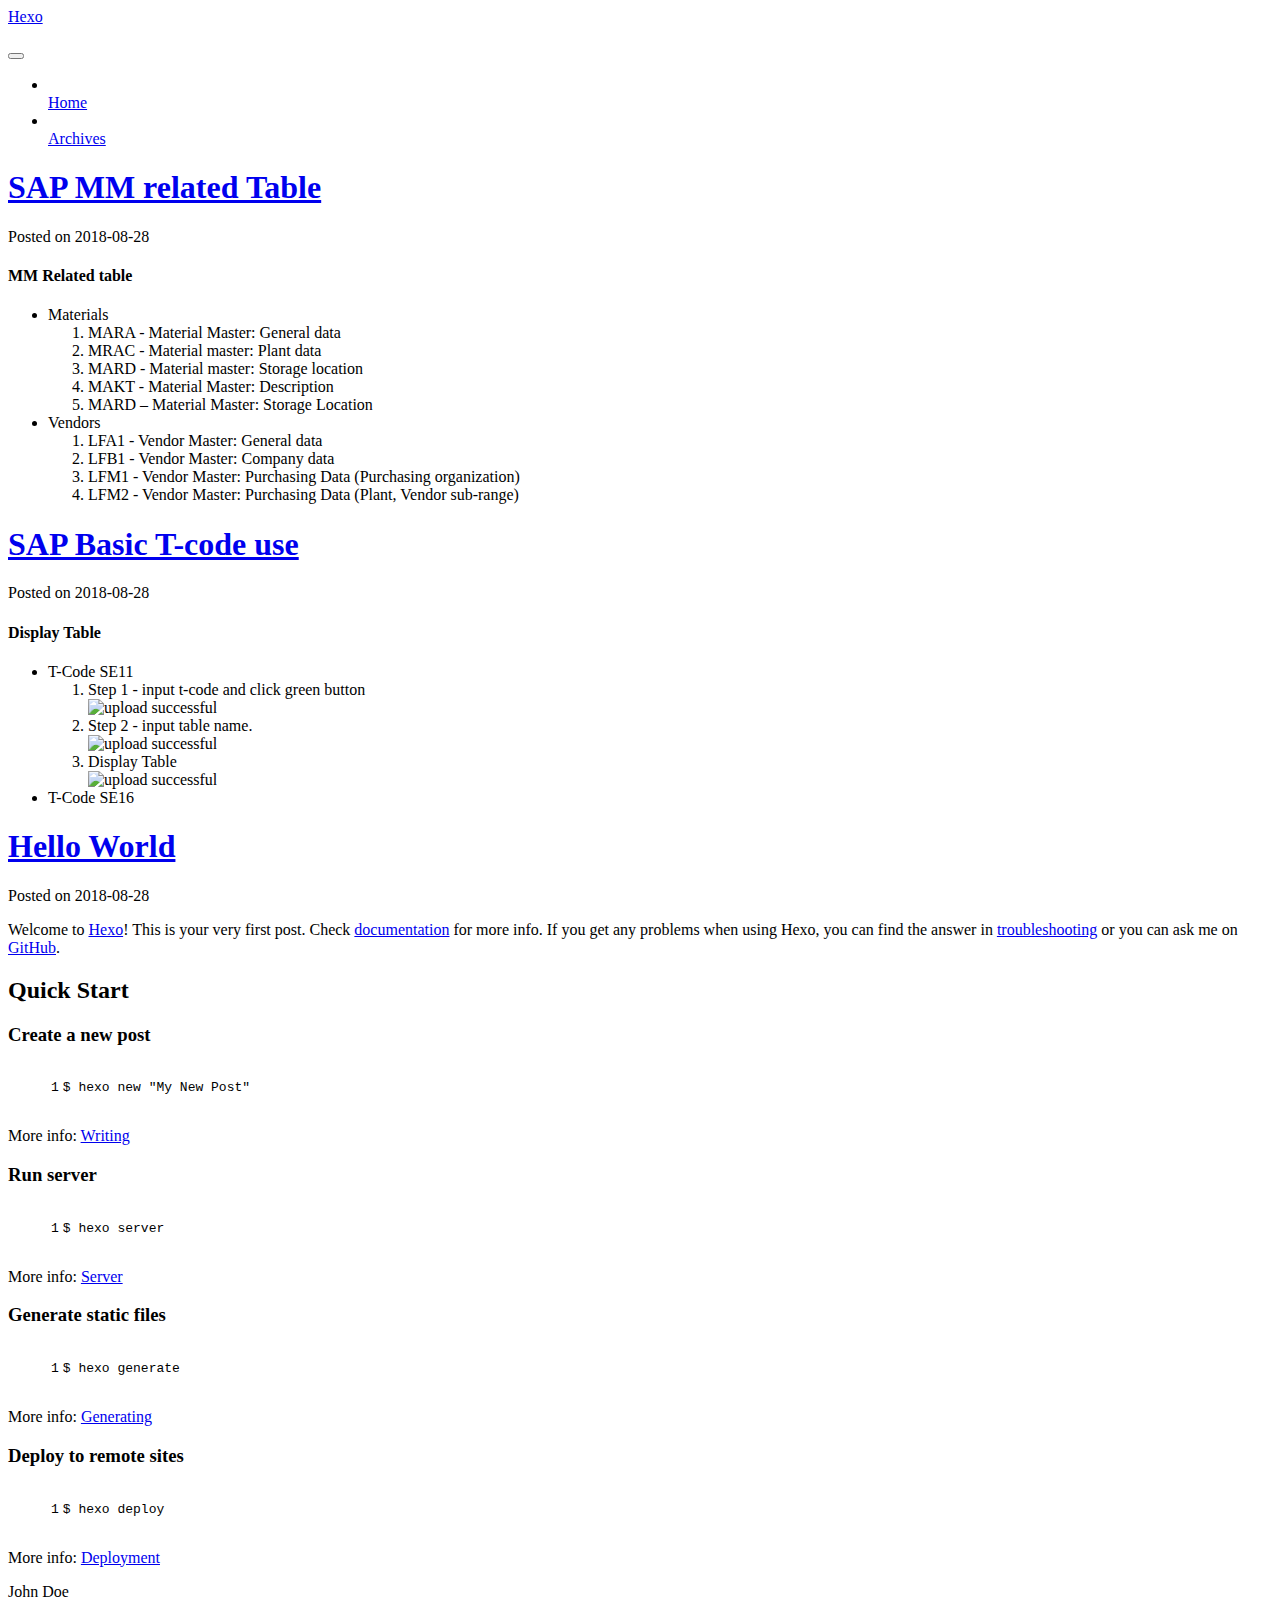
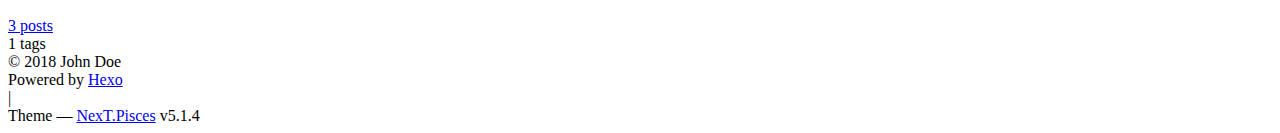
==== index.html @ fc06b3e9 "Site updated: 2018-08-28 16:26:32" ====
<!DOCTYPE html>



  


<html class="theme-next pisces use-motion" lang="">
<head>
  <meta charset="UTF-8"/>
<meta http-equiv="X-UA-Compatible" content="IE=edge" />
<meta name="viewport" content="width=device-width, initial-scale=1, maximum-scale=1"/>
<meta name="theme-color" content="#222">









<meta http-equiv="Cache-Control" content="no-transform" />
<meta http-equiv="Cache-Control" content="no-siteapp" />
















  
  
  <link href="/wangzhiming/lib/fancybox/source/jquery.fancybox.css?v=2.1.5" rel="stylesheet" type="text/css" />







<link href="/wangzhiming/lib/font-awesome/css/font-awesome.min.css?v=4.6.2" rel="stylesheet" type="text/css" />

<link href="/wangzhiming/css/main.css?v=5.1.4" rel="stylesheet" type="text/css" />


  <link rel="apple-touch-icon" sizes="180x180" href="/wangzhiming/images/apple-touch-icon-next.png?v=5.1.4">


  <link rel="icon" type="image/png" sizes="32x32" href="/wangzhiming/images/favicon-32x32-next.png?v=5.1.4">


  <link rel="icon" type="image/png" sizes="16x16" href="/wangzhiming/images/favicon-16x16-next.png?v=5.1.4">


  <link rel="mask-icon" href="/wangzhiming/images/logo.svg?v=5.1.4" color="#222">





  <meta name="keywords" content="Hexo, NexT" />










<meta property="og:type" content="website">
<meta property="og:title" content="Hexo">
<meta property="og:url" content="https://wangzhiming.github.io/wangzhiming/index.html">
<meta property="og:site_name" content="Hexo">
<meta property="og:locale" content="default">
<meta name="twitter:card" content="summary">
<meta name="twitter:title" content="Hexo">



<script type="text/javascript" id="hexo.configurations">
  var NexT = window.NexT || {};
  var CONFIG = {
    root: '/wangzhiming/',
    scheme: 'Pisces',
    version: '5.1.4',
    sidebar: {"position":"left","display":"post","offset":12,"b2t":false,"scrollpercent":false,"onmobile":false},
    fancybox: true,
    tabs: true,
    motion: {"enable":true,"async":false,"transition":{"post_block":"fadeIn","post_header":"slideDownIn","post_body":"slideDownIn","coll_header":"slideLeftIn","sidebar":"slideUpIn"}},
    duoshuo: {
      userId: '0',
      author: 'Author'
    },
    algolia: {
      applicationID: '',
      apiKey: '',
      indexName: '',
      hits: {"per_page":10},
      labels: {"input_placeholder":"Search for Posts","hits_empty":"We didn't find any results for the search: ${query}","hits_stats":"${hits} results found in ${time} ms"}
    }
  };
</script>



  <link rel="canonical" href="https://wangzhiming.github.io/wangzhiming/"/>





  <title>Hexo</title>
  








</head>

<body itemscope itemtype="http://schema.org/WebPage" lang="default">

  
  
    
  

  <div class="container sidebar-position-left 
  page-home">
    <div class="headband"></div>

    <header id="header" class="header" itemscope itemtype="http://schema.org/WPHeader">
      <div class="header-inner"><div class="site-brand-wrapper">
  <div class="site-meta ">
    

    <div class="custom-logo-site-title">
      <a href="/wangzhiming/"  class="brand" rel="start">
        <span class="logo-line-before"><i></i></span>
        <span class="site-title">Hexo</span>
        <span class="logo-line-after"><i></i></span>
      </a>
    </div>
      
        <p class="site-subtitle"></p>
      
  </div>

  <div class="site-nav-toggle">
    <button>
      <span class="btn-bar"></span>
      <span class="btn-bar"></span>
      <span class="btn-bar"></span>
    </button>
  </div>
</div>

<nav class="site-nav">
  

  
    <ul id="menu" class="menu">
      
        
        <li class="menu-item menu-item-home">
          <a href="/wangzhiming/" rel="section">
            
              <i class="menu-item-icon fa fa-fw fa-home"></i> <br />
            
            Home
          </a>
        </li>
      
        
        <li class="menu-item menu-item-archives">
          <a href="/wangzhiming/archives/" rel="section">
            
              <i class="menu-item-icon fa fa-fw fa-archive"></i> <br />
            
            Archives
          </a>
        </li>
      

      
    </ul>
  

  
</nav>



 </div>
    </header>

    <main id="main" class="main">
      <div class="main-inner">
        <div class="content-wrap">
          <div id="content" class="content">
            
  <section id="posts" class="posts-expand">
    
      

  

  
  
  

  <article class="post post-type-normal" itemscope itemtype="http://schema.org/Article">
  
  
  
  <div class="post-block">
    <link itemprop="mainEntityOfPage" href="https://wangzhiming.github.io/wangzhiming/wangzhiming/2018/08/28/New-passage/">

    <span hidden itemprop="author" itemscope itemtype="http://schema.org/Person">
      <meta itemprop="name" content="John Doe">
      <meta itemprop="description" content="">
      <meta itemprop="image" content="/wangzhiming/images/avatar.gif">
    </span>

    <span hidden itemprop="publisher" itemscope itemtype="http://schema.org/Organization">
      <meta itemprop="name" content="Hexo">
    </span>

    
      <header class="post-header">

        
        
          <h1 class="post-title" itemprop="name headline">
                
                <a class="post-title-link" href="/wangzhiming/2018/08/28/New-passage/" itemprop="url">SAP MM related Table</a></h1>
        

        <div class="post-meta">
          <span class="post-time">
            
              <span class="post-meta-item-icon">
                <i class="fa fa-calendar-o"></i>
              </span>
              
                <span class="post-meta-item-text">Posted on</span>
              
              <time title="Post created" itemprop="dateCreated datePublished" datetime="2018-08-28T15:43:00+08:00">
                2018-08-28
              </time>
            

            

            
          </span>

          

          
            
          

          
          

          

          

          

        </div>
      </header>
    

    
    
    
    <div class="post-body" itemprop="articleBody">

      
      

      
        
          
            <h4 id="MM-Related-table"><a href="#MM-Related-table" class="headerlink" title="MM Related table"></a>MM Related table</h4><ul>
<li>Materials<ol>
<li>MARA - Material Master: General data</li>
<li>MRAC - Material master: Plant data</li>
<li>MARD - Material master: Storage location</li>
<li>MAKT - Material Master: Description</li>
<li>MARD – Material Master: Storage Location</li>
</ol>
</li>
<li>Vendors<ol>
<li>LFA1 - Vendor Master: General data</li>
<li>LFB1 - Vendor Master: Company data</li>
<li>LFM1 - Vendor Master: Purchasing Data (Purchasing organization)</li>
<li>LFM2 - Vendor Master: Purchasing Data (Plant, Vendor sub-range)</li>
</ol>
</li>
</ul>

          
        
      
    </div>
    
    
    

    

    

    

    <footer class="post-footer">
      

      

      

      
      
        <div class="post-eof"></div>
      
    </footer>
  </div>
  
  
  
  </article>


    
      

  

  
  
  

  <article class="post post-type-normal" itemscope itemtype="http://schema.org/Article">
  
  
  
  <div class="post-block">
    <link itemprop="mainEntityOfPage" href="https://wangzhiming.github.io/wangzhiming/wangzhiming/2018/08/28/My-Gallery/">

    <span hidden itemprop="author" itemscope itemtype="http://schema.org/Person">
      <meta itemprop="name" content="John Doe">
      <meta itemprop="description" content="">
      <meta itemprop="image" content="/wangzhiming/images/avatar.gif">
    </span>

    <span hidden itemprop="publisher" itemscope itemtype="http://schema.org/Organization">
      <meta itemprop="name" content="Hexo">
    </span>

    
      <header class="post-header">

        
        
          <h1 class="post-title" itemprop="name headline">
                
                <a class="post-title-link" href="/wangzhiming/2018/08/28/My-Gallery/" itemprop="url">SAP Basic T-code use</a></h1>
        

        <div class="post-meta">
          <span class="post-time">
            
              <span class="post-meta-item-icon">
                <i class="fa fa-calendar-o"></i>
              </span>
              
                <span class="post-meta-item-text">Posted on</span>
              
              <time title="Post created" itemprop="dateCreated datePublished" datetime="2018-08-28T15:12:56+08:00">
                2018-08-28
              </time>
            

            

            
          </span>

          

          
            
          

          
          

          

          

          

        </div>
      </header>
    

    
    
    
    <div class="post-body" itemprop="articleBody">

      
      

      
        
          
            <h4 id="Display-Table"><a href="#Display-Table" class="headerlink" title="Display Table"></a>Display Table</h4><ul>
<li>T-Code SE11<ol>
<li>Step 1 - input t-code and click green button<br><img src="\wangzhiming\images\pasted-1.png" alt="upload successful"></li>
<li>Step 2 - input table name.<br><img src="\wangzhiming\images\pasted-4.png" alt="upload successful"></li>
<li>Display Table<br><img src="\wangzhiming\images\pasted-3.png" alt="upload successful"></li>
</ol>
</li>
<li>T-Code SE16</li>
</ul>

          
        
      
    </div>
    
    
    

    

    

    

    <footer class="post-footer">
      

      

      

      
      
        <div class="post-eof"></div>
      
    </footer>
  </div>
  
  
  
  </article>


    
      

  

  
  
  

  <article class="post post-type-normal" itemscope itemtype="http://schema.org/Article">
  
  
  
  <div class="post-block">
    <link itemprop="mainEntityOfPage" href="https://wangzhiming.github.io/wangzhiming/wangzhiming/2018/08/28/hello-world/">

    <span hidden itemprop="author" itemscope itemtype="http://schema.org/Person">
      <meta itemprop="name" content="John Doe">
      <meta itemprop="description" content="">
      <meta itemprop="image" content="/wangzhiming/images/avatar.gif">
    </span>

    <span hidden itemprop="publisher" itemscope itemtype="http://schema.org/Organization">
      <meta itemprop="name" content="Hexo">
    </span>

    
      <header class="post-header">

        
        
          <h1 class="post-title" itemprop="name headline">
                
                <a class="post-title-link" href="/wangzhiming/2018/08/28/hello-world/" itemprop="url">Hello World</a></h1>
        

        <div class="post-meta">
          <span class="post-time">
            
              <span class="post-meta-item-icon">
                <i class="fa fa-calendar-o"></i>
              </span>
              
                <span class="post-meta-item-text">Posted on</span>
              
              <time title="Post created" itemprop="dateCreated datePublished" datetime="2018-08-28T14:03:04+08:00">
                2018-08-28
              </time>
            

            

            
          </span>

          

          
            
          

          
          

          

          

          

        </div>
      </header>
    

    
    
    
    <div class="post-body" itemprop="articleBody">

      
      

      
        
          
            <p>Welcome to <a href="https://hexo.io/" target="_blank" rel="noopener">Hexo</a>! This is your very first post. Check <a href="https://hexo.io/docs/" target="_blank" rel="noopener">documentation</a> for more info. If you get any problems when using Hexo, you can find the answer in <a href="https://hexo.io/docs/troubleshooting.html" target="_blank" rel="noopener">troubleshooting</a> or you can ask me on <a href="https://github.com/hexojs/hexo/issues" target="_blank" rel="noopener">GitHub</a>.</p>
<h2 id="Quick-Start"><a href="#Quick-Start" class="headerlink" title="Quick Start"></a>Quick Start</h2><h3 id="Create-a-new-post"><a href="#Create-a-new-post" class="headerlink" title="Create a new post"></a>Create a new post</h3><figure class="highlight bash"><table><tr><td class="gutter"><pre><span class="line">1</span><br></pre></td><td class="code"><pre><span class="line">$ hexo new <span class="string">"My New Post"</span></span><br></pre></td></tr></table></figure>
<p>More info: <a href="https://hexo.io/docs/writing.html" target="_blank" rel="noopener">Writing</a></p>
<h3 id="Run-server"><a href="#Run-server" class="headerlink" title="Run server"></a>Run server</h3><figure class="highlight bash"><table><tr><td class="gutter"><pre><span class="line">1</span><br></pre></td><td class="code"><pre><span class="line">$ hexo server</span><br></pre></td></tr></table></figure>
<p>More info: <a href="https://hexo.io/docs/server.html" target="_blank" rel="noopener">Server</a></p>
<h3 id="Generate-static-files"><a href="#Generate-static-files" class="headerlink" title="Generate static files"></a>Generate static files</h3><figure class="highlight bash"><table><tr><td class="gutter"><pre><span class="line">1</span><br></pre></td><td class="code"><pre><span class="line">$ hexo generate</span><br></pre></td></tr></table></figure>
<p>More info: <a href="https://hexo.io/docs/generating.html" target="_blank" rel="noopener">Generating</a></p>
<h3 id="Deploy-to-remote-sites"><a href="#Deploy-to-remote-sites" class="headerlink" title="Deploy to remote sites"></a>Deploy to remote sites</h3><figure class="highlight bash"><table><tr><td class="gutter"><pre><span class="line">1</span><br></pre></td><td class="code"><pre><span class="line">$ hexo deploy</span><br></pre></td></tr></table></figure>
<p>More info: <a href="https://hexo.io/docs/deployment.html" target="_blank" rel="noopener">Deployment</a></p>

          
        
      
    </div>
    
    
    

    

    

    

    <footer class="post-footer">
      

      

      

      
      
        <div class="post-eof"></div>
      
    </footer>
  </div>
  
  
  
  </article>


    
  </section>

  


          </div>
          


          

        </div>
        
          
  
  <div class="sidebar-toggle">
    <div class="sidebar-toggle-line-wrap">
      <span class="sidebar-toggle-line sidebar-toggle-line-first"></span>
      <span class="sidebar-toggle-line sidebar-toggle-line-middle"></span>
      <span class="sidebar-toggle-line sidebar-toggle-line-last"></span>
    </div>
  </div>

  <aside id="sidebar" class="sidebar">
    
    <div class="sidebar-inner">

      

      

      <section class="site-overview-wrap sidebar-panel sidebar-panel-active">
        <div class="site-overview">
          <div class="site-author motion-element" itemprop="author" itemscope itemtype="http://schema.org/Person">
            
              <p class="site-author-name" itemprop="name">John Doe</p>
              <p class="site-description motion-element" itemprop="description"></p>
          </div>

          <nav class="site-state motion-element">

            
              <div class="site-state-item site-state-posts">
              
                <a href="/wangzhiming/archives/">
              
                  <span class="site-state-item-count">3</span>
                  <span class="site-state-item-name">posts</span>
                </a>
              </div>
            

            

            
              
              
              <div class="site-state-item site-state-tags">
                
                  <span class="site-state-item-count">1</span>
                  <span class="site-state-item-name">tags</span>
                
              </div>
            

          </nav>

          

          

          
          

          
          

          

        </div>
      </section>

      

      

    </div>
  </aside>


        
      </div>
    </main>

    <footer id="footer" class="footer">
      <div class="footer-inner">
        <div class="copyright">&copy; <span itemprop="copyrightYear">2018</span>
  <span class="with-love">
    <i class="fa fa-user"></i>
  </span>
  <span class="author" itemprop="copyrightHolder">John Doe</span>

  
</div>


  <div class="powered-by">Powered by <a class="theme-link" target="_blank" href="https://hexo.io">Hexo</a></div>



  <span class="post-meta-divider">|</span>



  <div class="theme-info">Theme &mdash; <a class="theme-link" target="_blank" href="https://github.com/iissnan/hexo-theme-next">NexT.Pisces</a> v5.1.4</div>




        







        
      </div>
    </footer>

    
      <div class="back-to-top">
        <i class="fa fa-arrow-up"></i>
        
      </div>
    

    

  </div>

  

<script type="text/javascript">
  if (Object.prototype.toString.call(window.Promise) !== '[object Function]') {
    window.Promise = null;
  }
</script>









  












  
  
    <script type="text/javascript" src="/wangzhiming/lib/jquery/index.js?v=2.1.3"></script>
  

  
  
    <script type="text/javascript" src="/wangzhiming/lib/fastclick/lib/fastclick.min.js?v=1.0.6"></script>
  

  
  
    <script type="text/javascript" src="/wangzhiming/lib/jquery_lazyload/jquery.lazyload.js?v=1.9.7"></script>
  

  
  
    <script type="text/javascript" src="/wangzhiming/lib/velocity/velocity.min.js?v=1.2.1"></script>
  

  
  
    <script type="text/javascript" src="/wangzhiming/lib/velocity/velocity.ui.min.js?v=1.2.1"></script>
  

  
  
    <script type="text/javascript" src="/wangzhiming/lib/fancybox/source/jquery.fancybox.pack.js?v=2.1.5"></script>
  


  


  <script type="text/javascript" src="/wangzhiming/js/src/utils.js?v=5.1.4"></script>

  <script type="text/javascript" src="/wangzhiming/js/src/motion.js?v=5.1.4"></script>



  
  


  <script type="text/javascript" src="/wangzhiming/js/src/affix.js?v=5.1.4"></script>

  <script type="text/javascript" src="/wangzhiming/js/src/schemes/pisces.js?v=5.1.4"></script>



  

  


  <script type="text/javascript" src="/wangzhiming/js/src/bootstrap.js?v=5.1.4"></script>



  


  




	





  





  












  





  

  

  

  
  

  

  

  

</body>
</html>
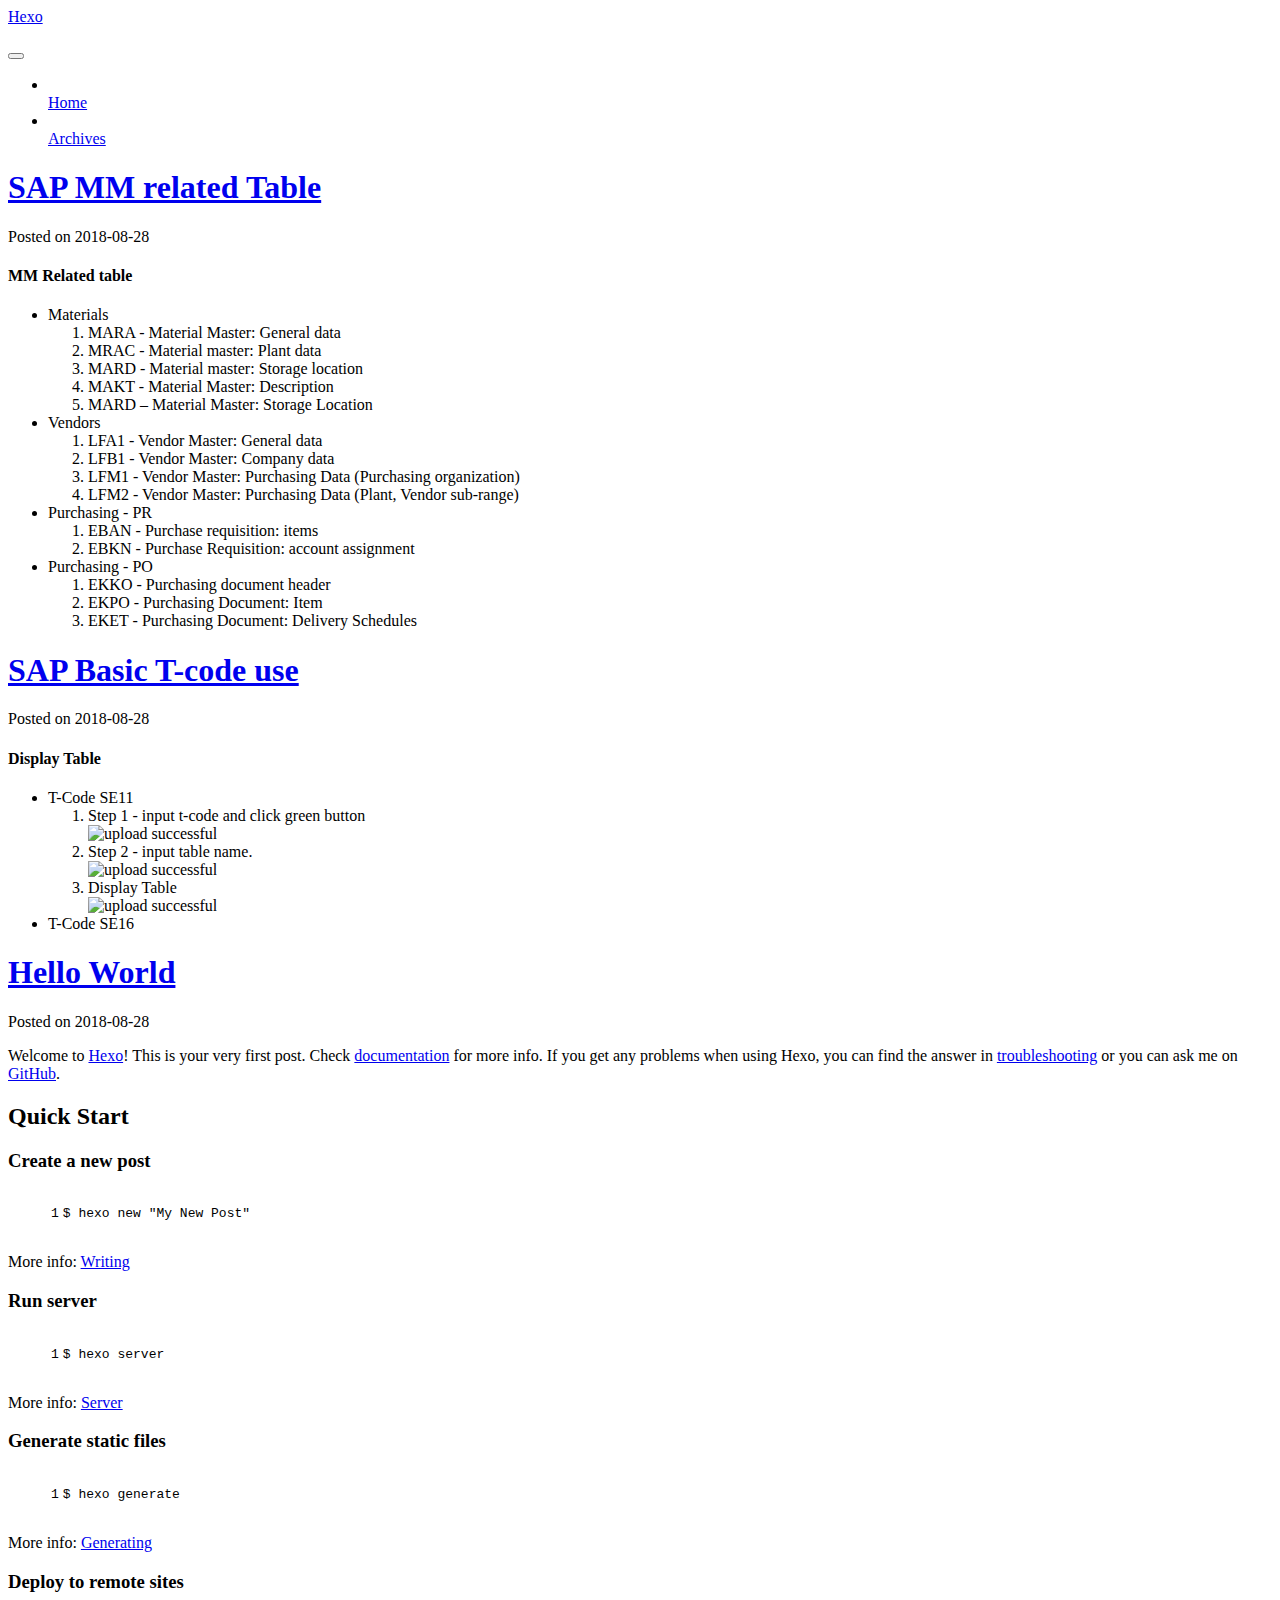
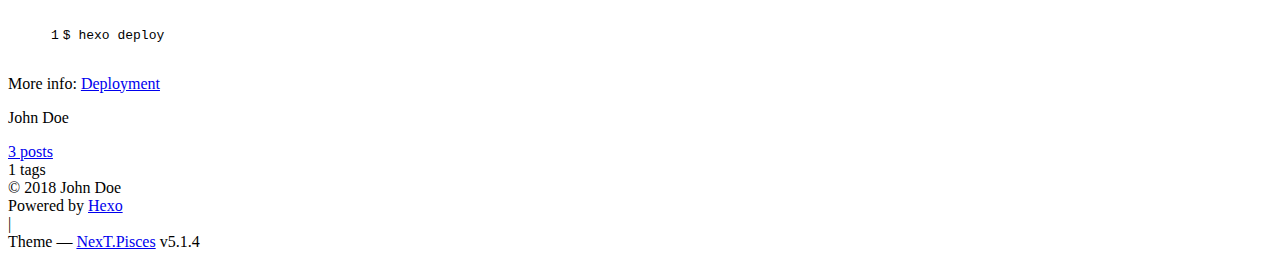
==== commit 9b9603fe: "Site updated: 2018-08-28 16:29:48" ====
--- a/index.html
+++ b/index.html
@@ -316,6 +316,17 @@
 <li>LFM2 - Vendor Master: Purchasing Data (Plant, Vendor sub-range)</li>
 </ol>
 </li>
+<li>Purchasing - PR<ol>
+<li>EBAN - Purchase requisition: items</li>
+<li>EBKN - Purchase Requisition: account assignment</li>
+</ol>
+</li>
+<li>Purchasing - PO<ol>
+<li>EKKO - Purchasing document header</li>
+<li>EKPO - Purchasing Document: Item</li>
+<li>EKET - Purchasing Document: Delivery Schedules</li>
+</ol>
+</li>
 </ul>
 
           
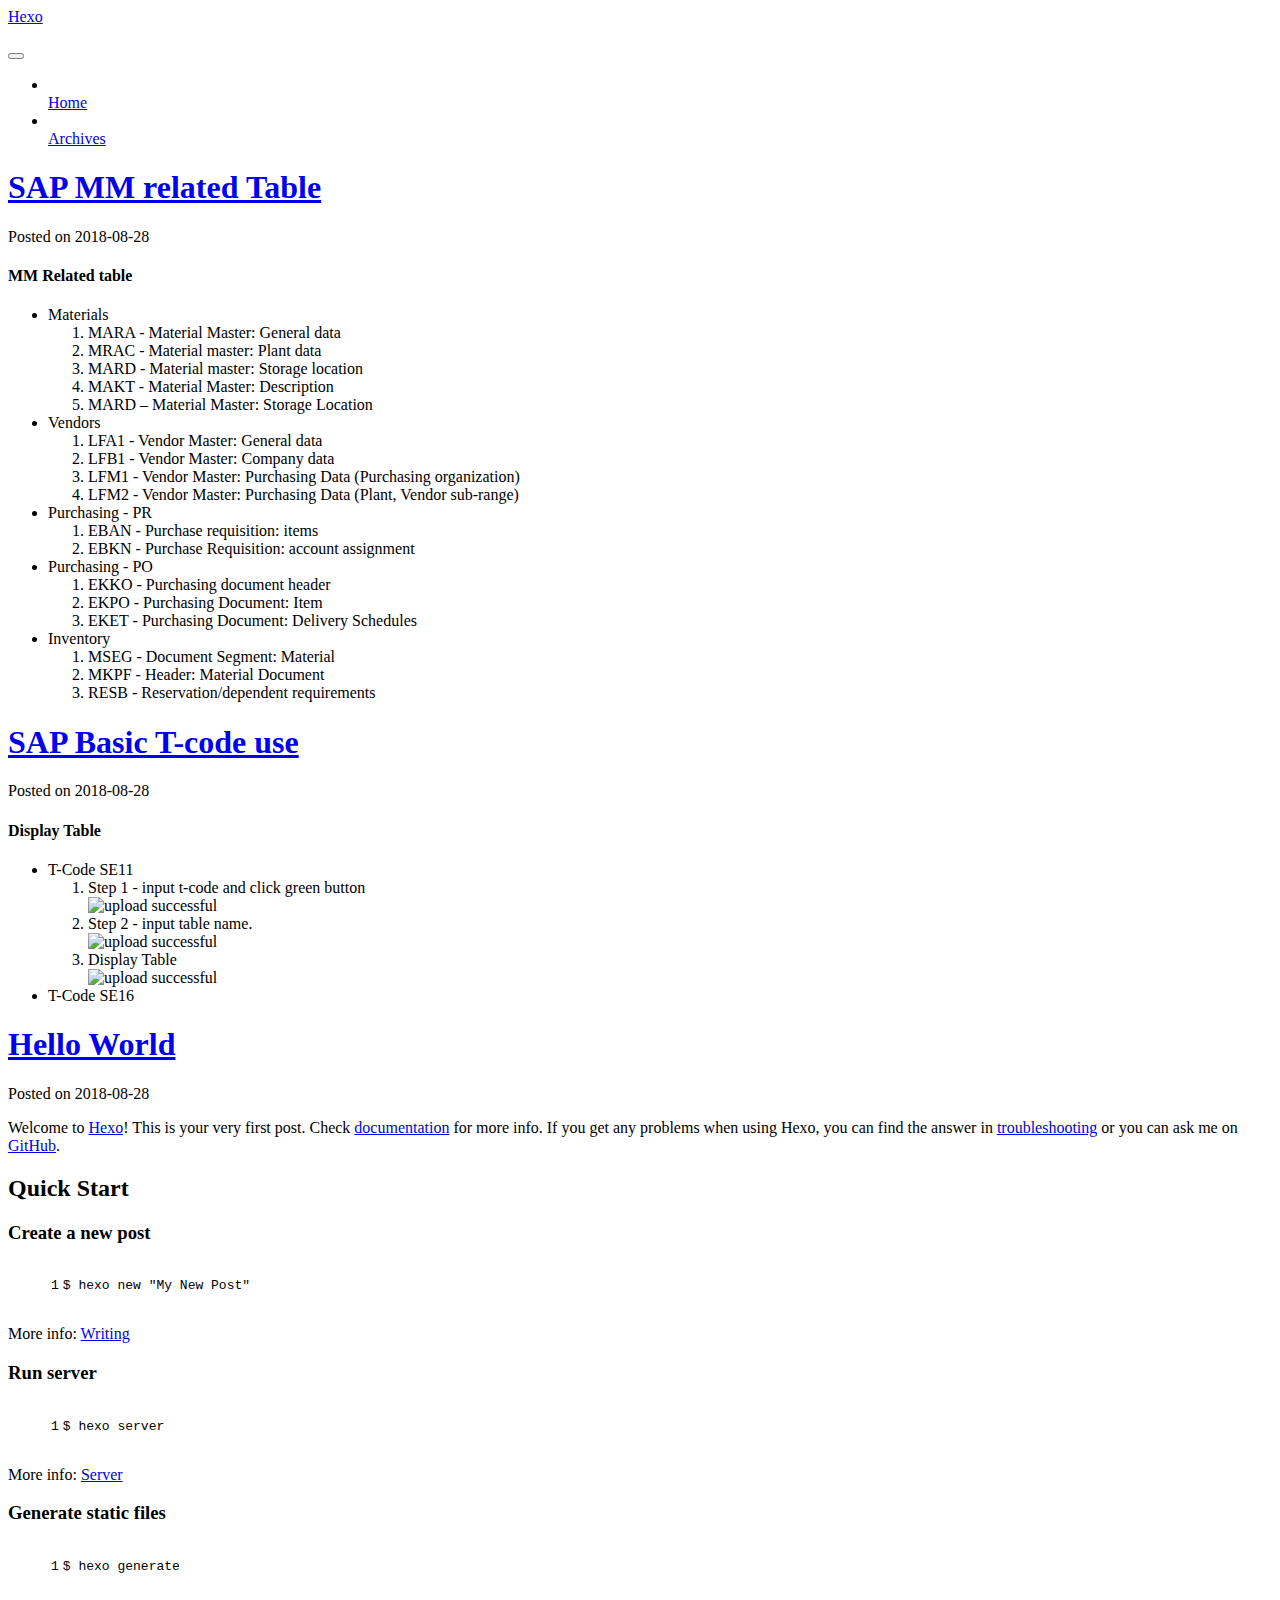
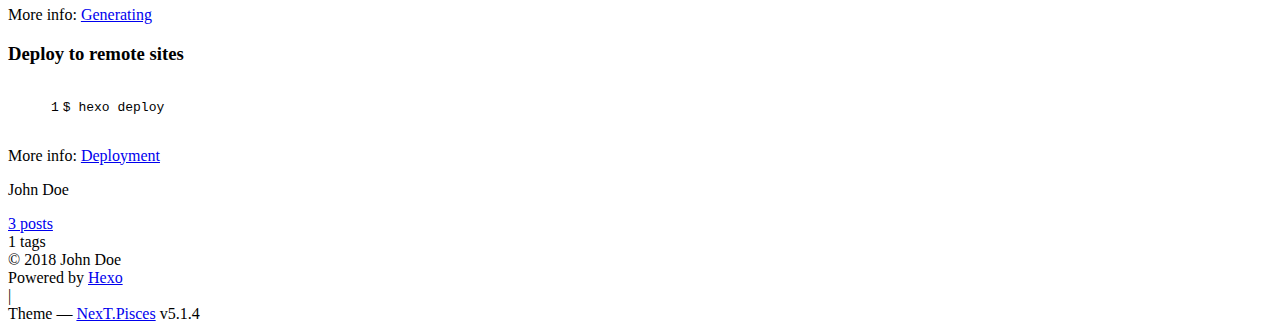
==== commit 85dd525f: "Site updated: 2018-08-29 16:12:09" ====
--- a/index.html
+++ b/index.html
@@ -327,6 +327,12 @@
 <li>EKET - Purchasing Document: Delivery Schedules</li>
 </ol>
 </li>
+<li>Inventory<ol>
+<li>MSEG - Document Segment: Material</li>
+<li>MKPF - Header: Material Document</li>
+<li>RESB - Reservation/dependent requirements</li>
+</ol>
+</li>
 </ul>
 
           
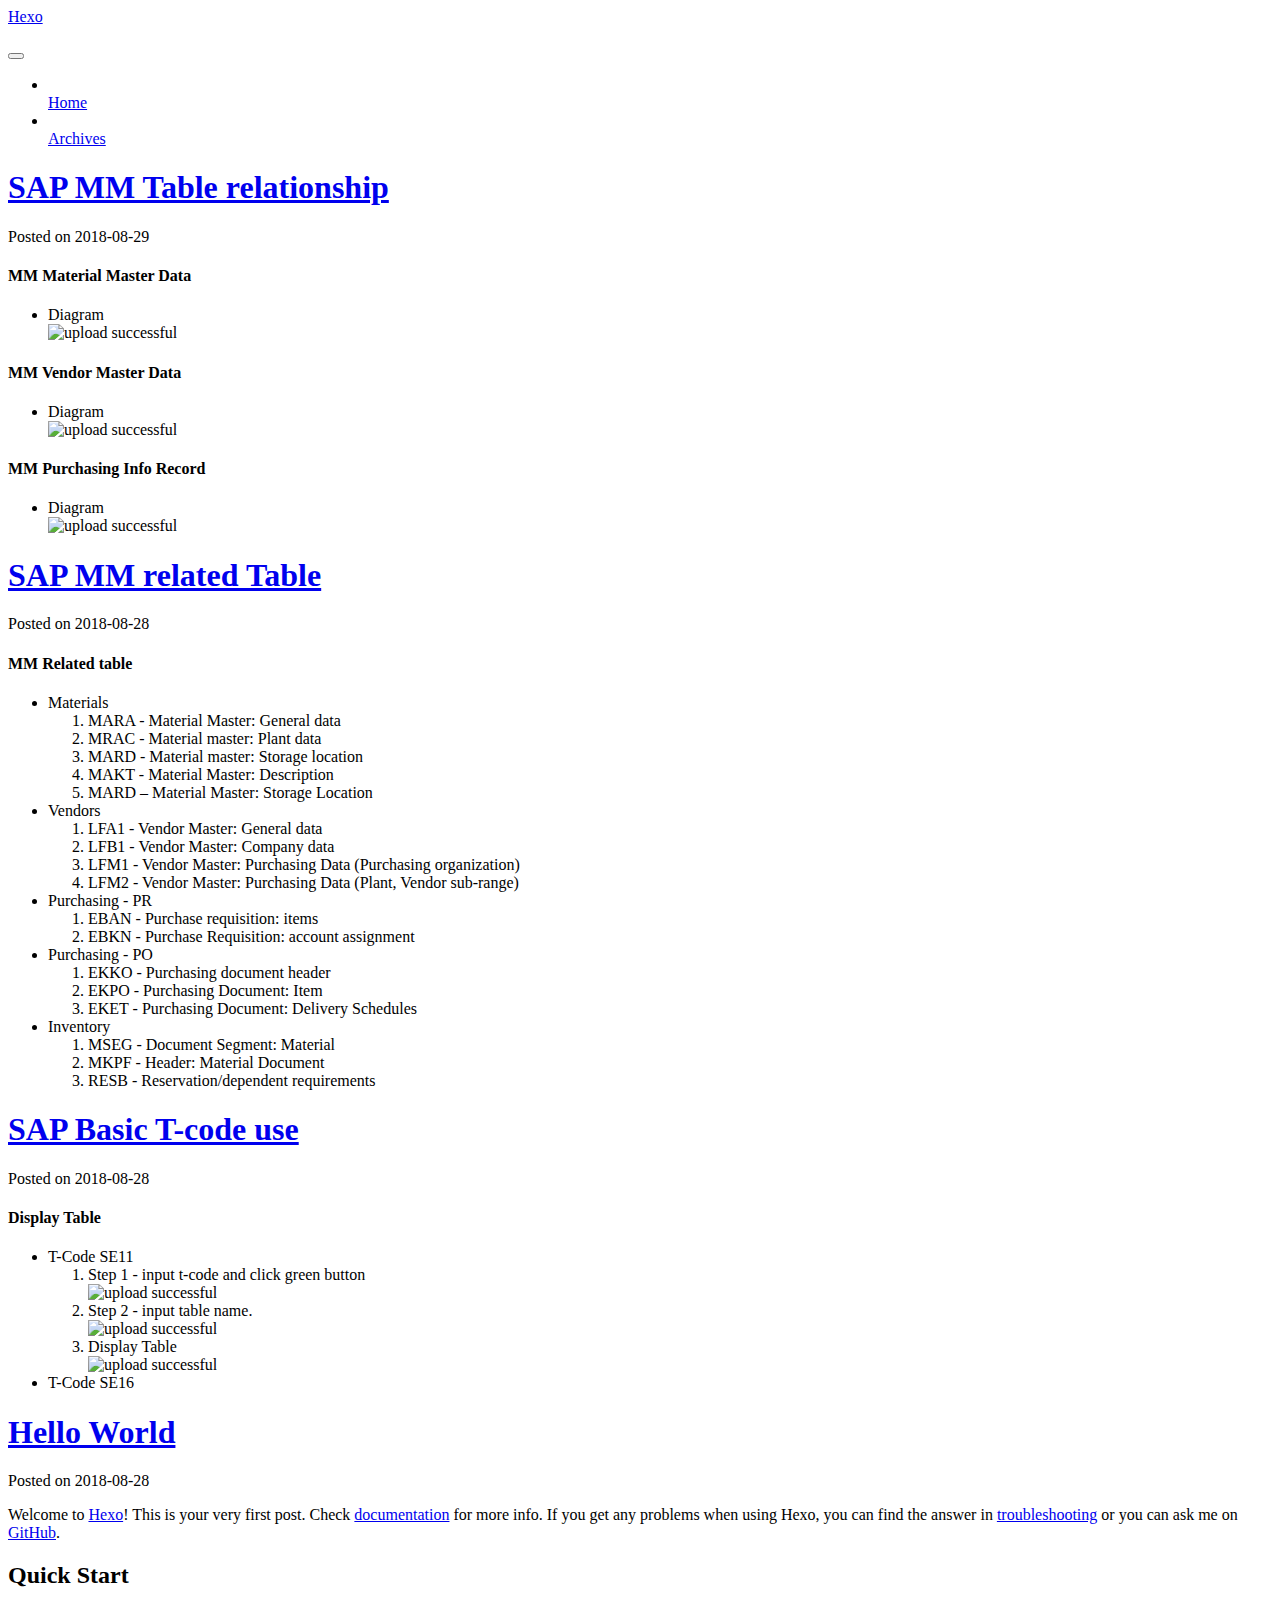
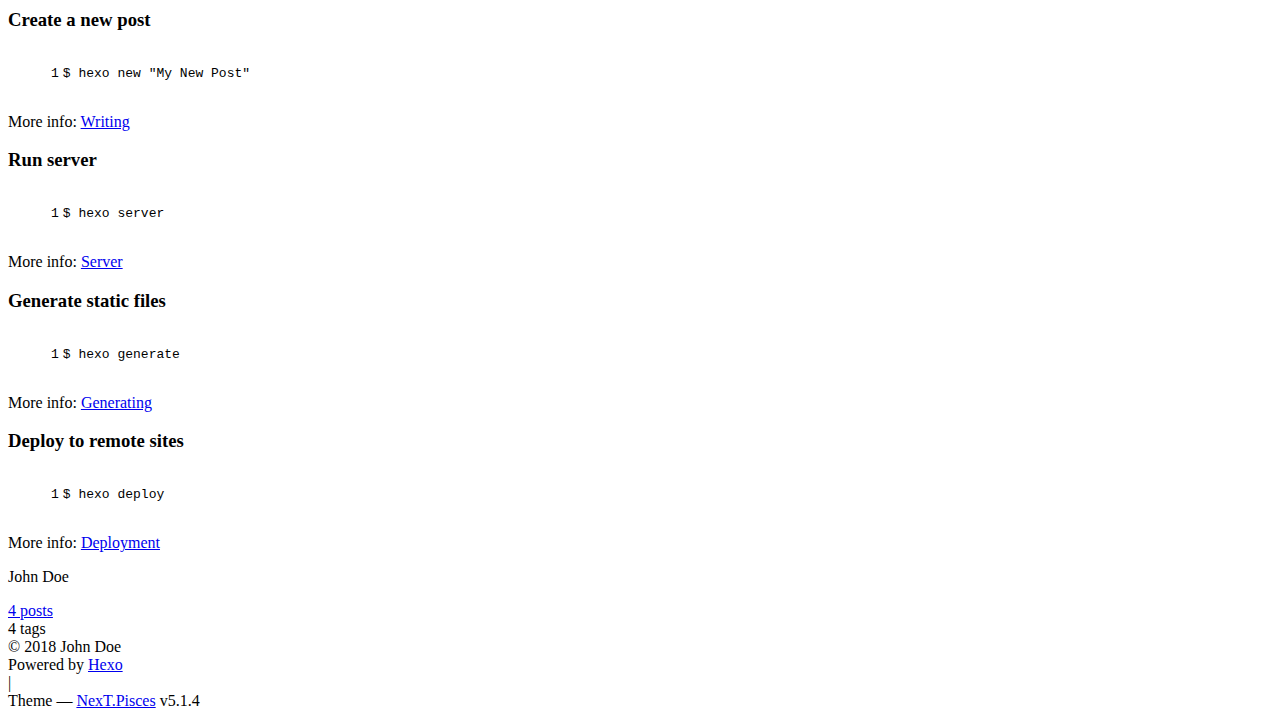
==== commit 14699781: "Site updated: 2018-08-29 16:39:57" ====
--- a/index.html
+++ b/index.html
@@ -215,6 +215,134 @@
           <div id="content" class="content">
             
   <section id="posts" class="posts-expand">
+    
+      
+
+  
+
+  
+  
+  
+
+  <article class="post post-type-normal" itemscope itemtype="http://schema.org/Article">
+  
+  
+  
+  <div class="post-block">
+    <link itemprop="mainEntityOfPage" href="https://wangzhiming.github.io/wangzhiming/wangzhiming/2018/08/29/SAP-MM-Table-relationship/">
+
+    <span hidden itemprop="author" itemscope itemtype="http://schema.org/Person">
+      <meta itemprop="name" content="John Doe">
+      <meta itemprop="description" content="">
+      <meta itemprop="image" content="/wangzhiming/images/avatar.gif">
+    </span>
+
+    <span hidden itemprop="publisher" itemscope itemtype="http://schema.org/Organization">
+      <meta itemprop="name" content="Hexo">
+    </span>
+
+    
+      <header class="post-header">
+
+        
+        
+          <h1 class="post-title" itemprop="name headline">
+                
+                <a class="post-title-link" href="/wangzhiming/2018/08/29/SAP-MM-Table-relationship/" itemprop="url">SAP MM Table relationship</a></h1>
+        
+
+        <div class="post-meta">
+          <span class="post-time">
+            
+              <span class="post-meta-item-icon">
+                <i class="fa fa-calendar-o"></i>
+              </span>
+              
+                <span class="post-meta-item-text">Posted on</span>
+              
+              <time title="Post created" itemprop="dateCreated datePublished" datetime="2018-08-29T16:16:00+08:00">
+                2018-08-29
+              </time>
+            
+
+            
+
+            
+          </span>
+
+          
+
+          
+            
+          
+
+          
+          
+
+          
+
+          
+
+          
+
+        </div>
+      </header>
+    
+
+    
+    
+    
+    <div class="post-body" itemprop="articleBody">
+
+      
+      
+
+      
+        
+          
+            <h4 id="MM-Material-Master-Data"><a href="#MM-Material-Master-Data" class="headerlink" title="MM Material Master Data"></a>MM Material Master Data</h4><ul>
+<li>Diagram<br><img src="\wangzhiming\images\pasted-8.png" alt="upload successful"></li>
+</ul>
+<h4 id="MM-Vendor-Master-Data"><a href="#MM-Vendor-Master-Data" class="headerlink" title="MM Vendor Master Data"></a>MM Vendor Master Data</h4><ul>
+<li>Diagram<br><img src="\wangzhiming\images\pasted-12.png" alt="upload successful"></li>
+</ul>
+<h4 id="MM-Purchasing-Info-Record"><a href="#MM-Purchasing-Info-Record" class="headerlink" title="MM Purchasing Info Record"></a>MM Purchasing Info Record</h4><ul>
+<li>Diagram<br><img src="\wangzhiming\images\pasted-14.png" alt="upload successful"></li>
+</ul>
+
+          
+        
+      
+    </div>
+    
+    
+    
+
+    
+
+    
+
+    
+
+    <footer class="post-footer">
+      
+
+      
+
+      
+
+      
+      
+        <div class="post-eof"></div>
+      
+    </footer>
+  </div>
+  
+  
+  
+  </article>
+
+
     
       
 
@@ -671,7 +799,7 @@
               
                 <a href="/wangzhiming/archives/">
               
-                  <span class="site-state-item-count">3</span>
+                  <span class="site-state-item-count">4</span>
                   <span class="site-state-item-name">posts</span>
                 </a>
               </div>
@@ -684,7 +812,7 @@
               
               <div class="site-state-item site-state-tags">
                 
-                  <span class="site-state-item-count">1</span>
+                  <span class="site-state-item-count">4</span>
                   <span class="site-state-item-name">tags</span>
                 
               </div>
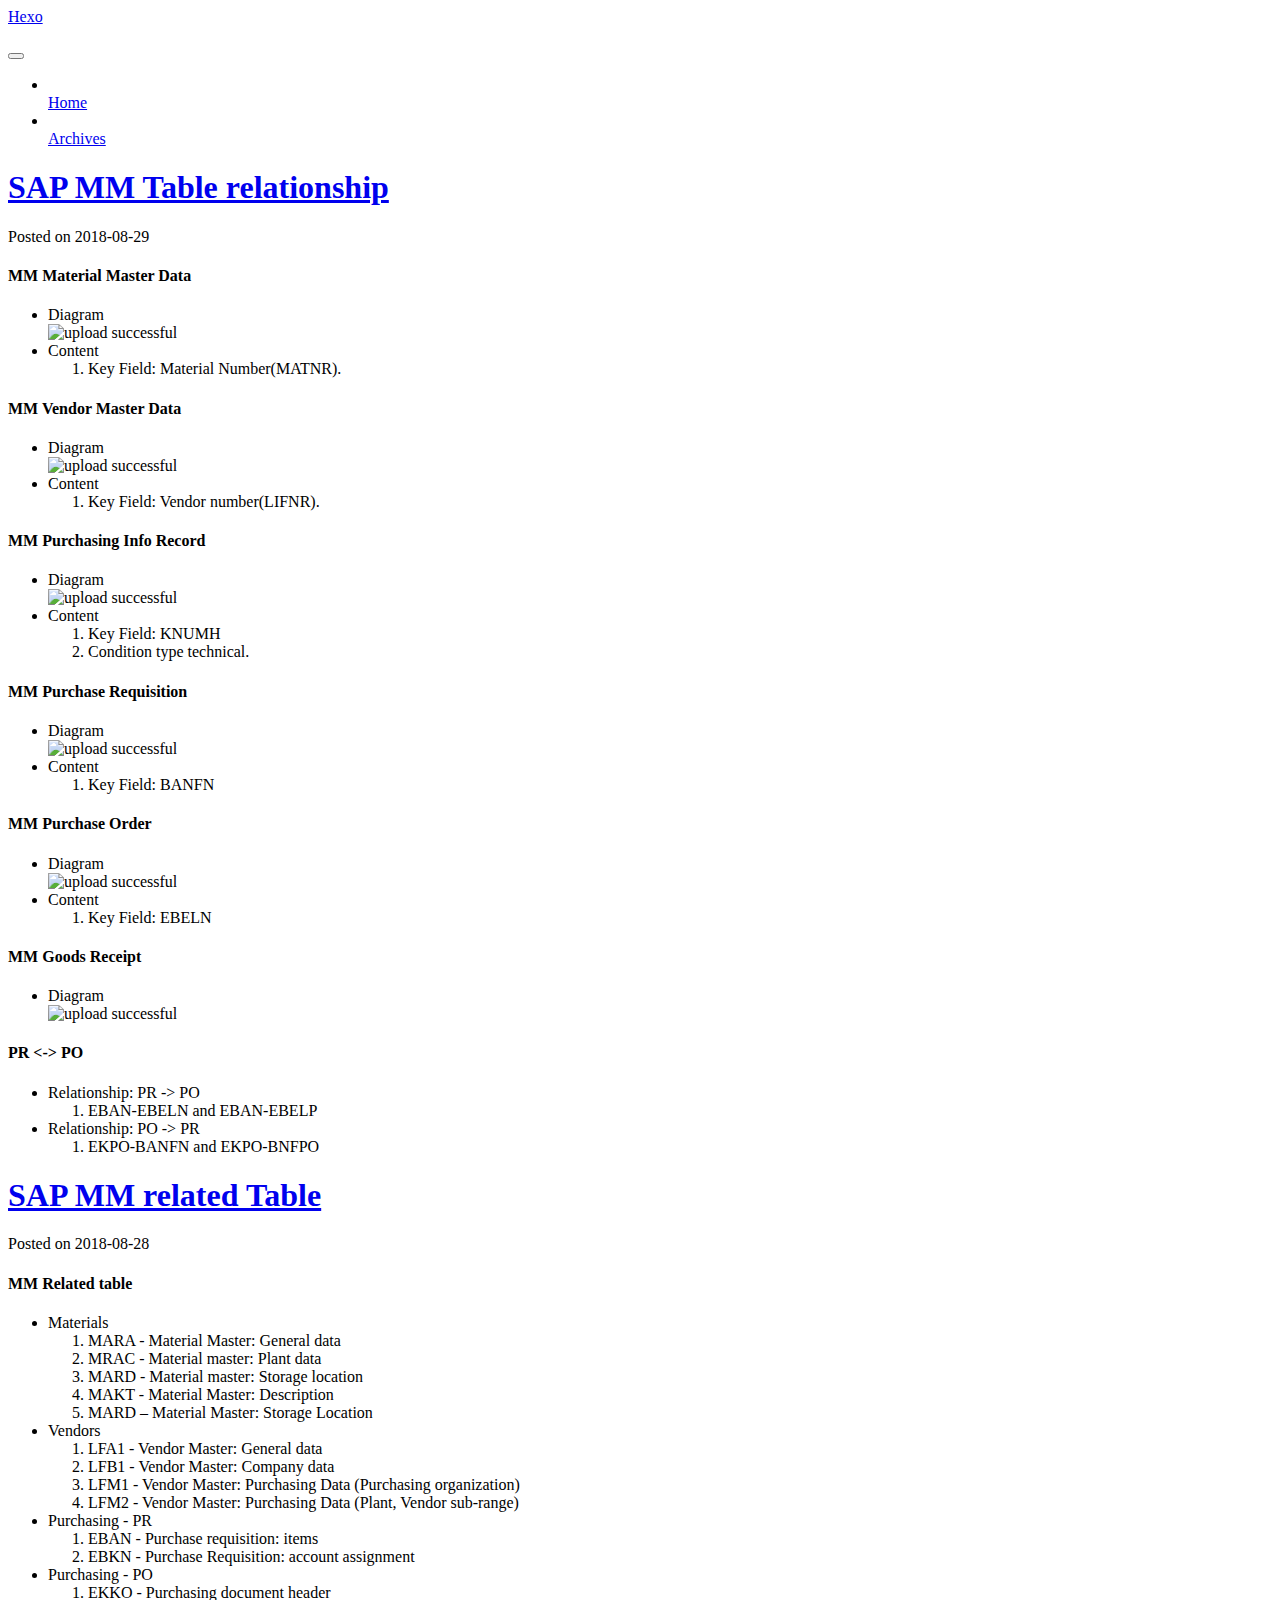
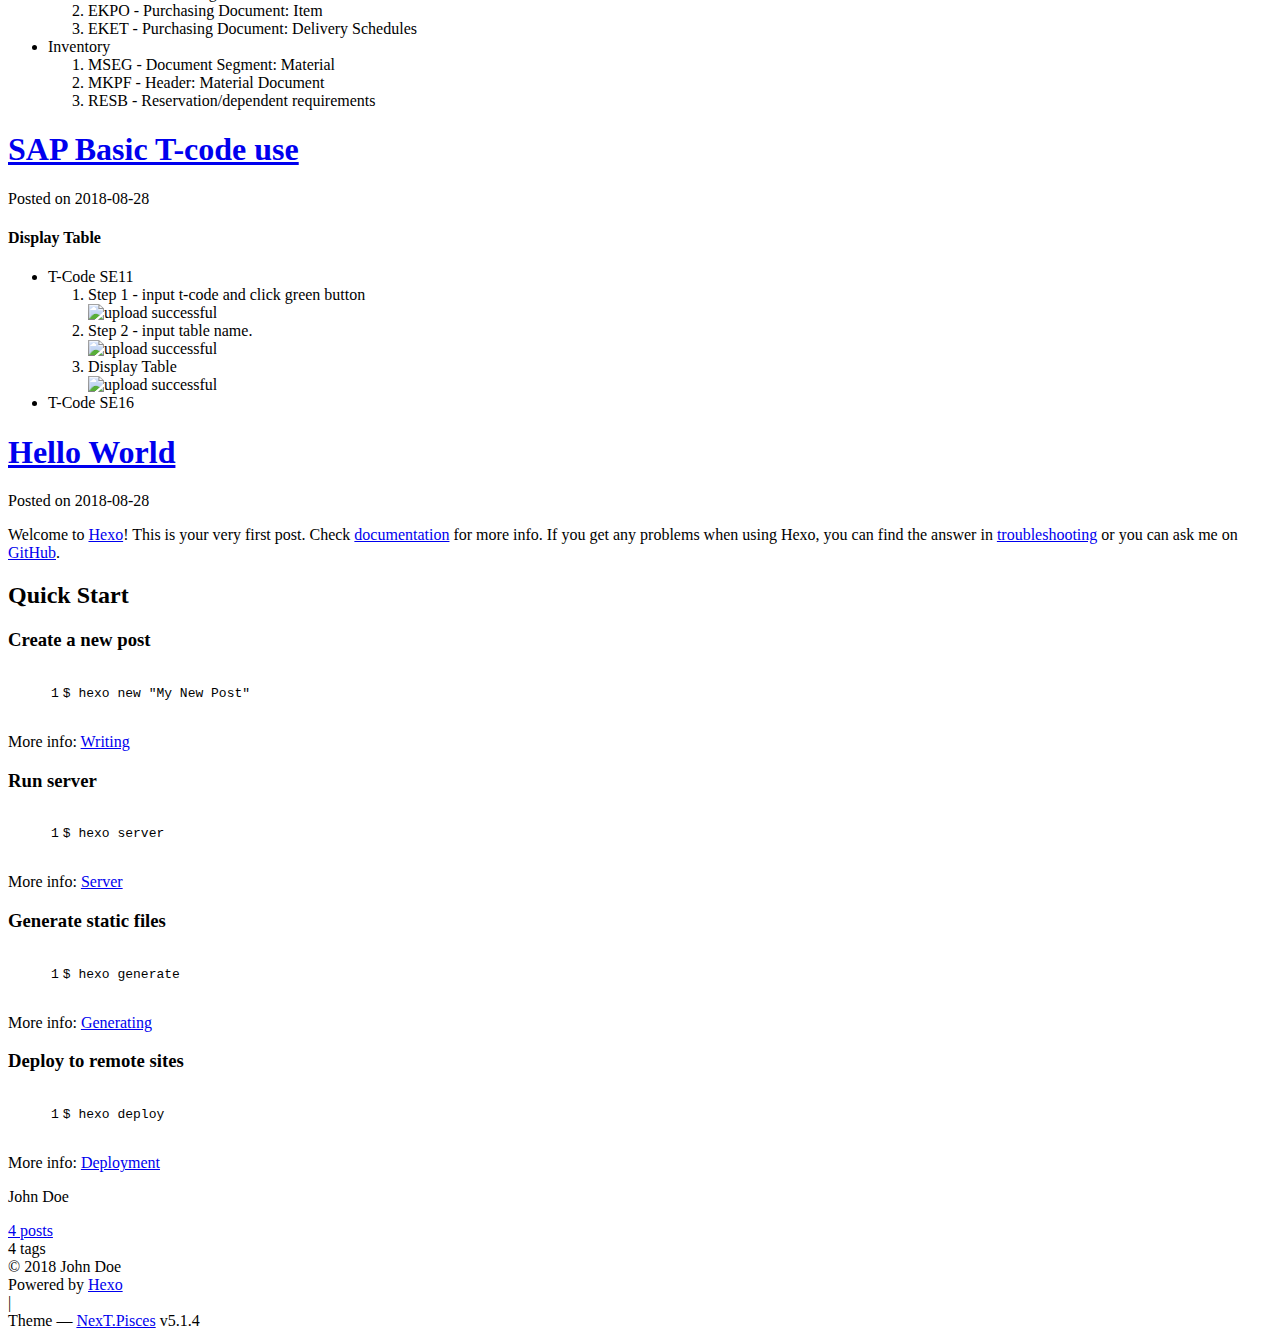
==== commit 828c9bd5: "Site updated: 2018-08-29 16:53:45" ====
--- a/index.html
+++ b/index.html
@@ -302,12 +302,52 @@
           
             <h4 id="MM-Material-Master-Data"><a href="#MM-Material-Master-Data" class="headerlink" title="MM Material Master Data"></a>MM Material Master Data</h4><ul>
 <li>Diagram<br><img src="\wangzhiming\images\pasted-8.png" alt="upload successful"></li>
+<li>Content<ol>
+<li>Key Field: Material Number(MATNR).</li>
+</ol>
+</li>
 </ul>
 <h4 id="MM-Vendor-Master-Data"><a href="#MM-Vendor-Master-Data" class="headerlink" title="MM Vendor Master Data"></a>MM Vendor Master Data</h4><ul>
 <li>Diagram<br><img src="\wangzhiming\images\pasted-12.png" alt="upload successful"></li>
+<li>Content<ol>
+<li>Key Field: Vendor number(LIFNR).</li>
+</ol>
+</li>
 </ul>
 <h4 id="MM-Purchasing-Info-Record"><a href="#MM-Purchasing-Info-Record" class="headerlink" title="MM Purchasing Info Record"></a>MM Purchasing Info Record</h4><ul>
 <li>Diagram<br><img src="\wangzhiming\images\pasted-14.png" alt="upload successful"></li>
+<li>Content<ol>
+<li>Key Field: KNUMH</li>
+<li>Condition type technical.</li>
+</ol>
+</li>
+</ul>
+<h4 id="MM-Purchase-Requisition"><a href="#MM-Purchase-Requisition" class="headerlink" title="MM Purchase Requisition"></a>MM Purchase Requisition</h4><ul>
+<li>Diagram<br><img src="\wangzhiming\images\pasted-15.png" alt="upload successful"></li>
+<li>Content<ol>
+<li>Key Field: BANFN</li>
+</ol>
+</li>
+</ul>
+<h4 id="MM-Purchase-Order"><a href="#MM-Purchase-Order" class="headerlink" title="MM Purchase Order"></a>MM Purchase Order</h4><ul>
+<li>Diagram<br><img src="\wangzhiming\images\pasted-16.png" alt="upload successful"></li>
+<li>Content<ol>
+<li>Key Field: EBELN</li>
+</ol>
+</li>
+</ul>
+<h4 id="MM-Goods-Receipt"><a href="#MM-Goods-Receipt" class="headerlink" title="MM Goods Receipt"></a>MM Goods Receipt</h4><ul>
+<li>Diagram<br><img src="\wangzhiming\images\pasted-17.png" alt="upload successful"></li>
+</ul>
+<h4 id="PR-PO"><a href="#PR-PO" class="headerlink" title="PR  PO"></a>PR <-> PO</-></h4><ul>
+<li>Relationship: PR -&gt; PO<ol>
+<li>EBAN-EBELN and EBAN-EBELP</li>
+</ol>
+</li>
+<li>Relationship: PO -&gt; PR<ol>
+<li>EKPO-BANFN and EKPO-BNFPO</li>
+</ol>
+</li>
 </ul>
 
           
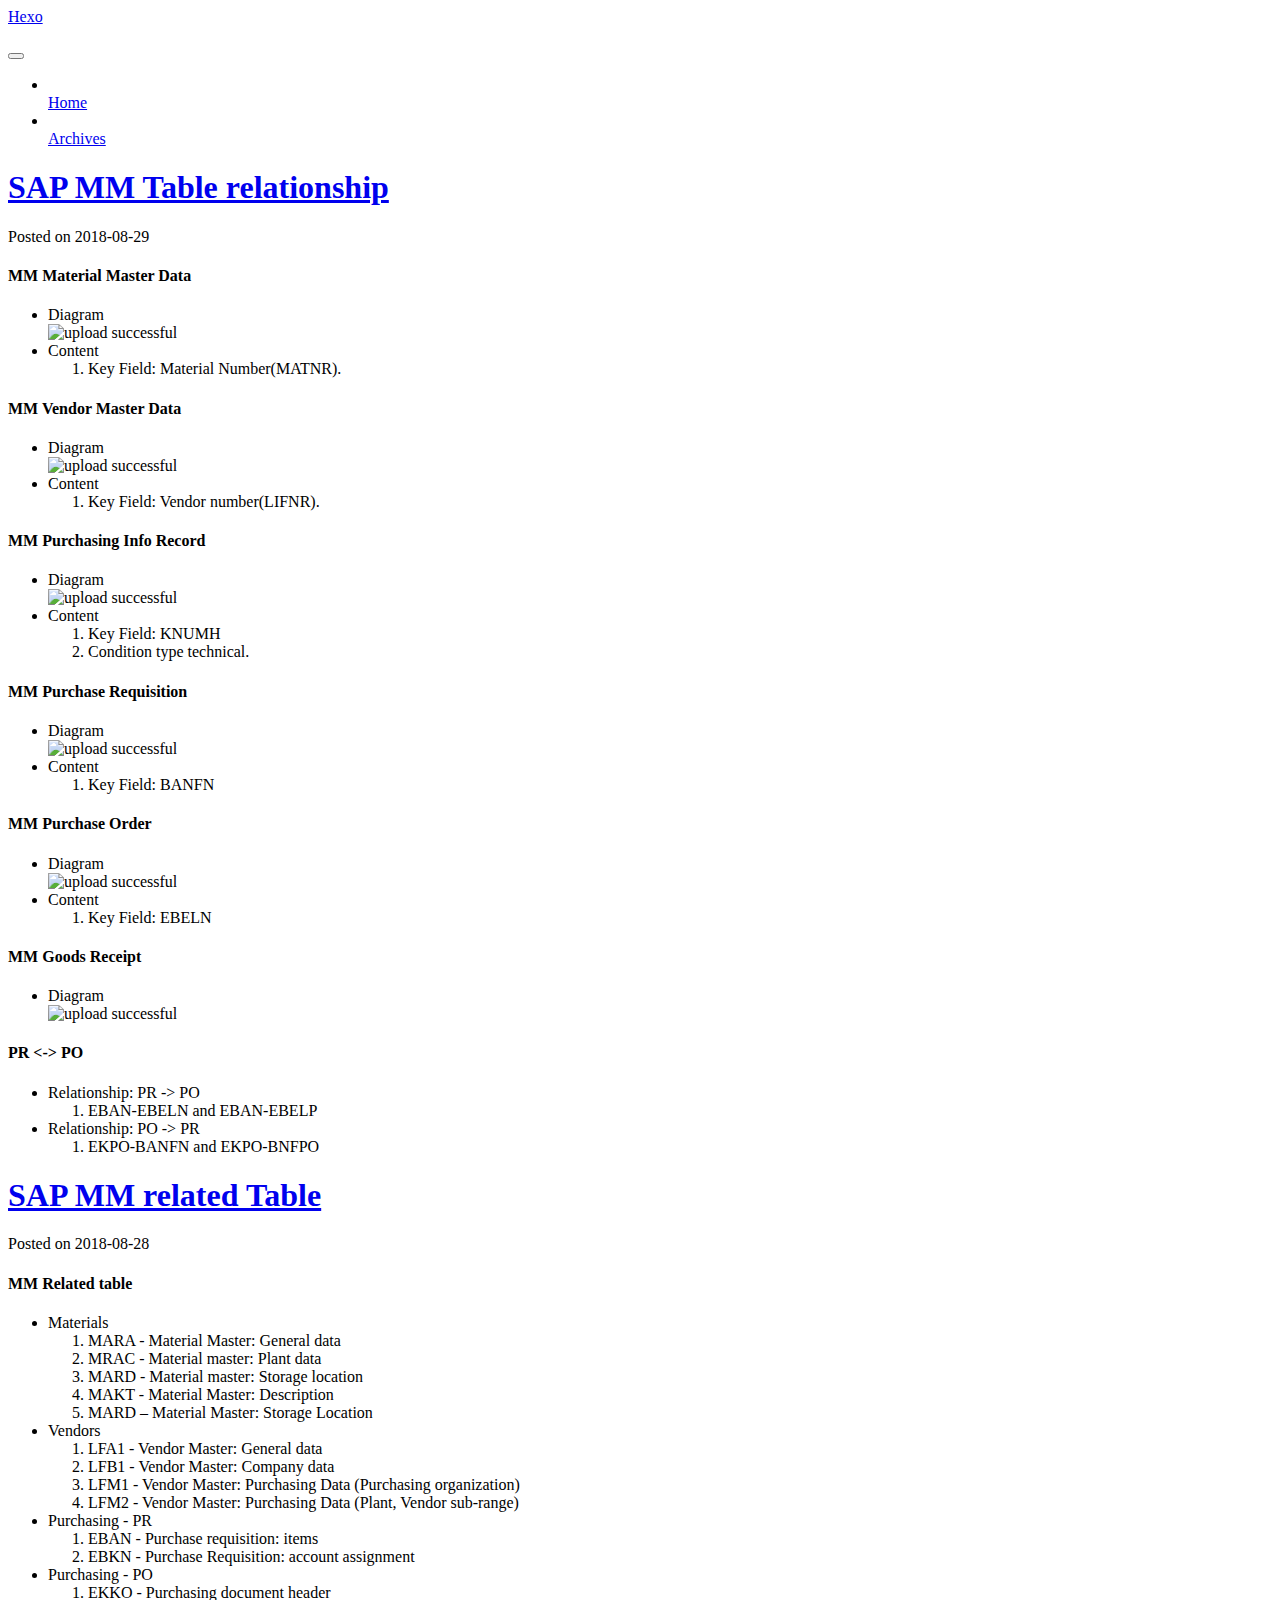
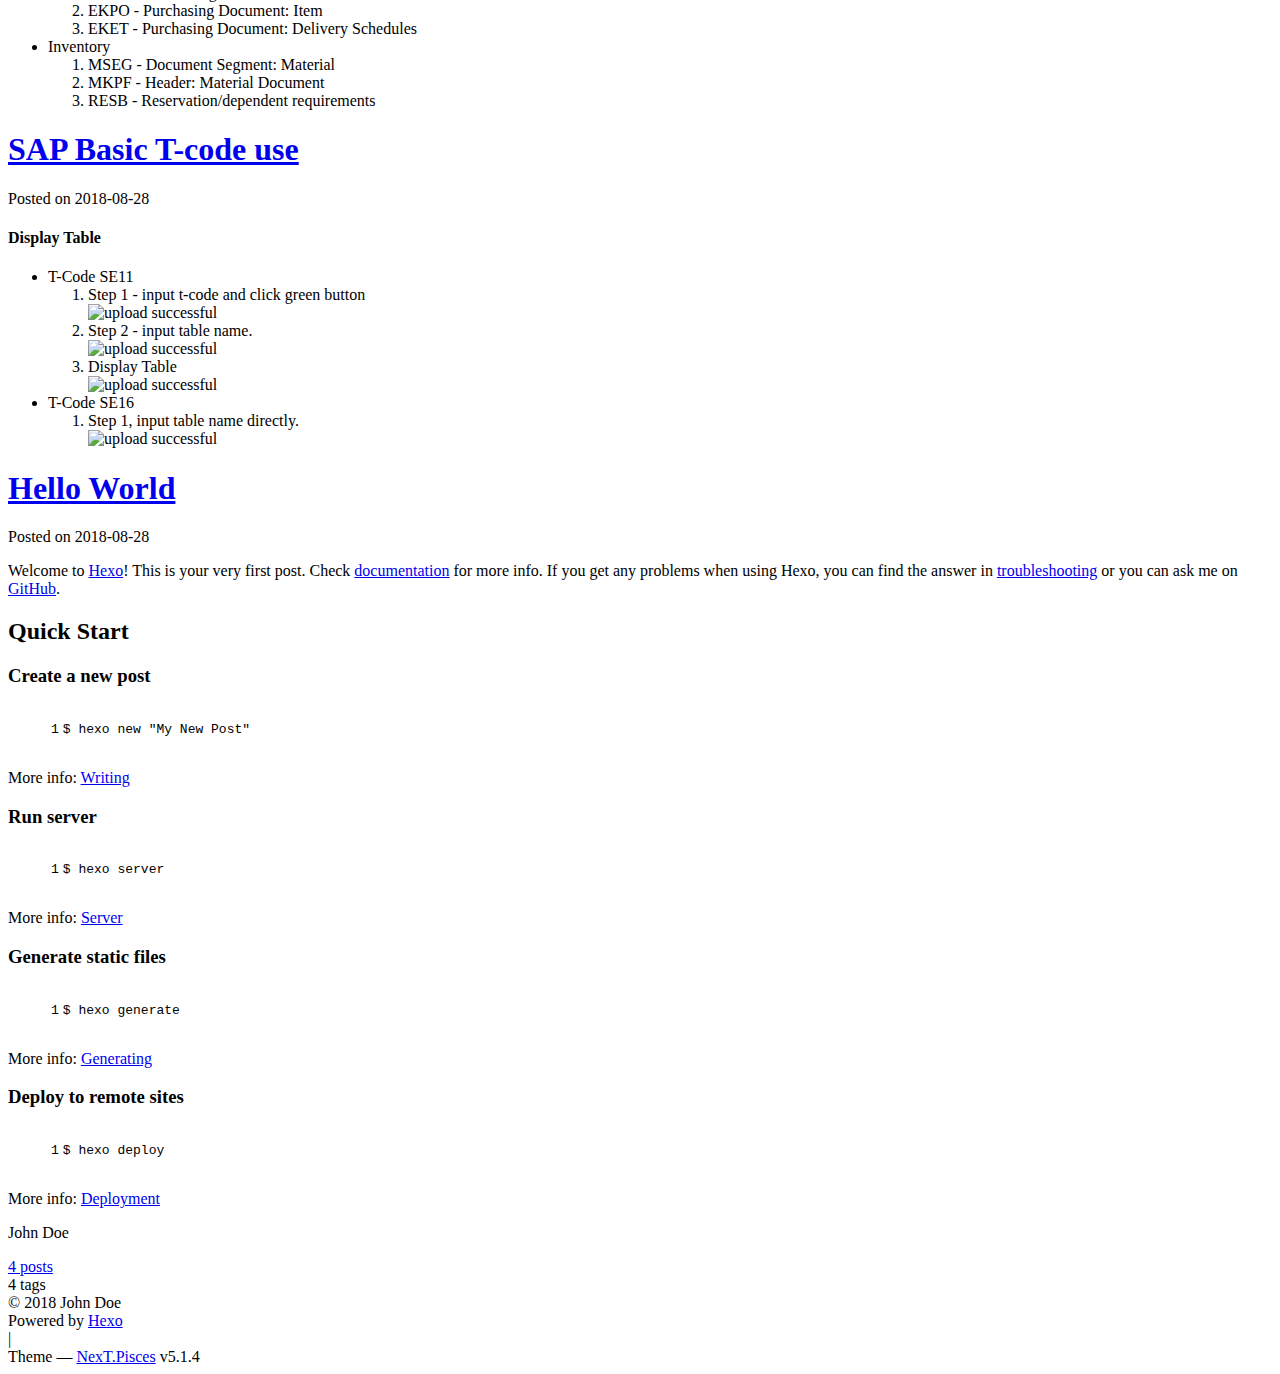
==== commit fc3bfd17: "Site updated: 2018-08-29 17:05:21" ====
--- a/index.html
+++ b/index.html
@@ -628,7 +628,10 @@
 <li>Display Table<br><img src="\wangzhiming\images\pasted-3.png" alt="upload successful"></li>
 </ol>
 </li>
-<li>T-Code SE16</li>
+<li>T-Code SE16<ol>
+<li>Step 1, input table name directly.<br><img src="\wangzhiming\images\pasted-18.png" alt="upload successful"></li>
+</ol>
+</li>
 </ul>
 
           
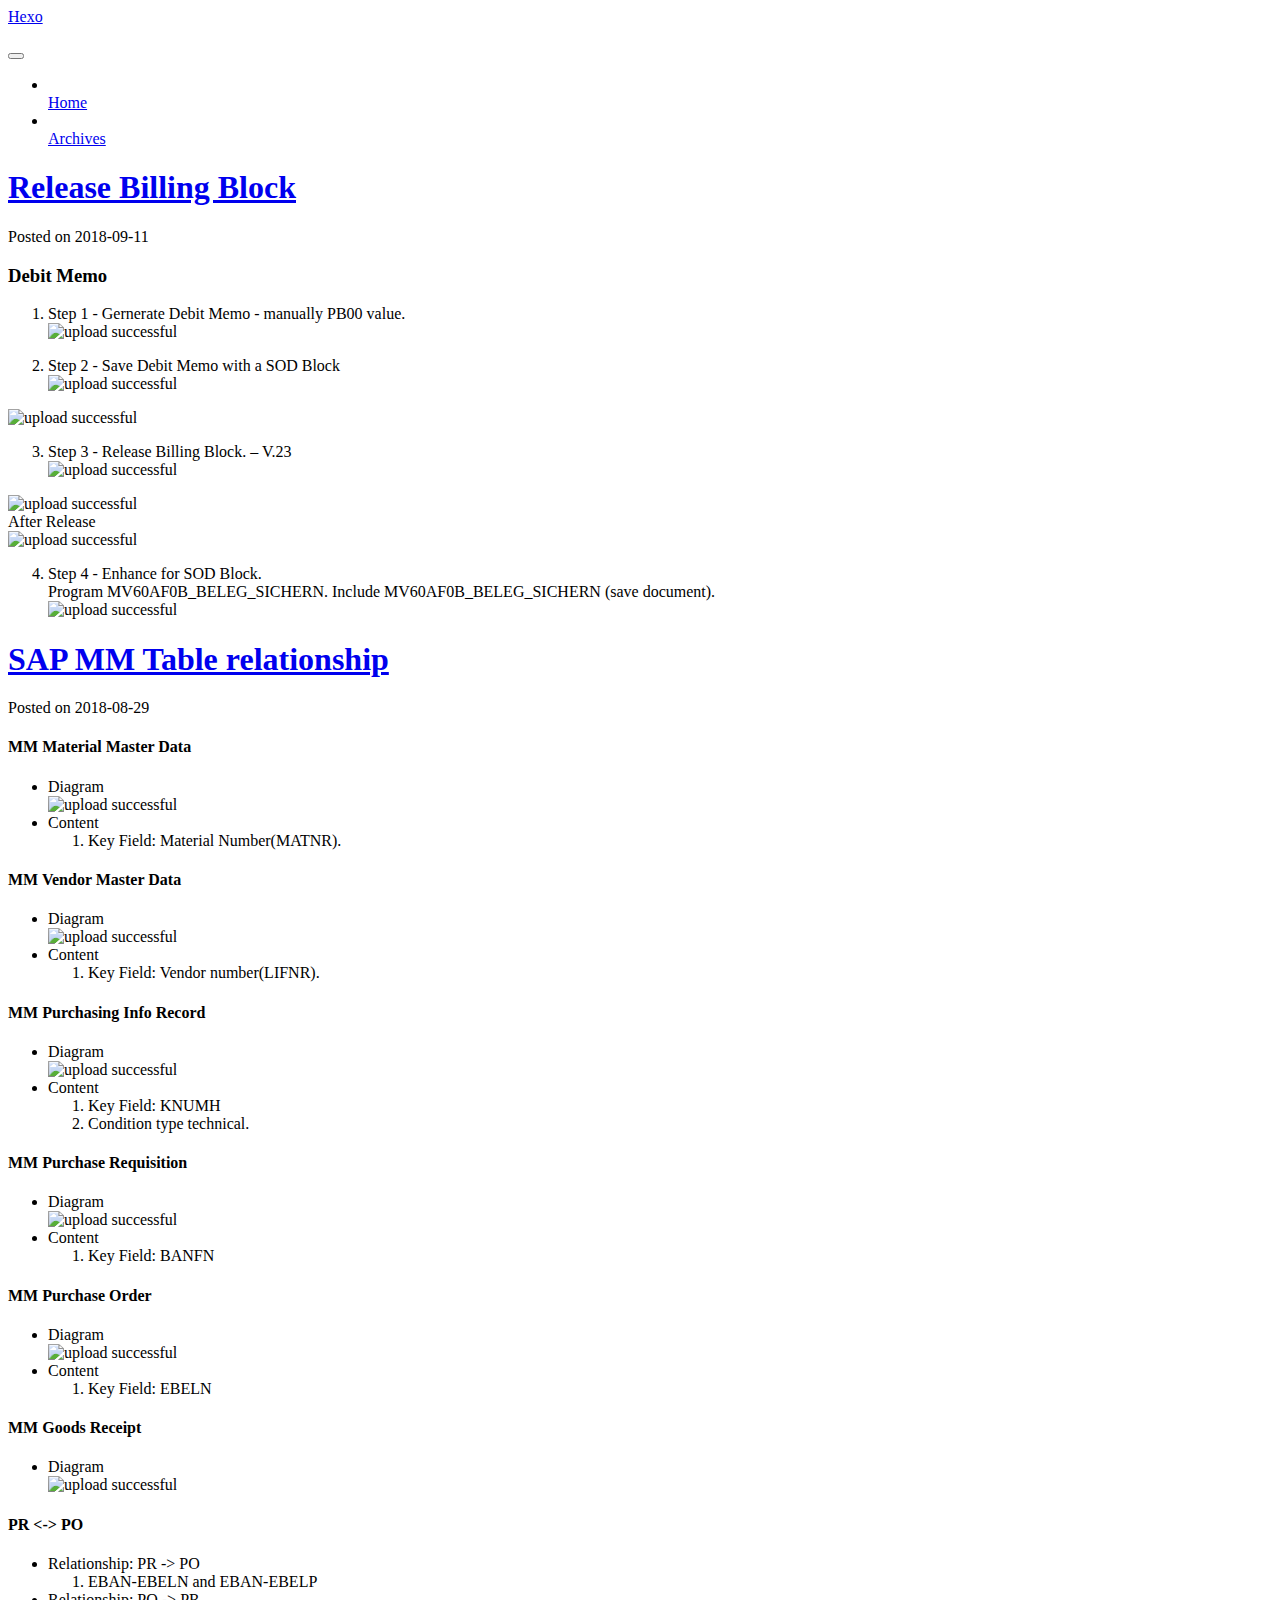
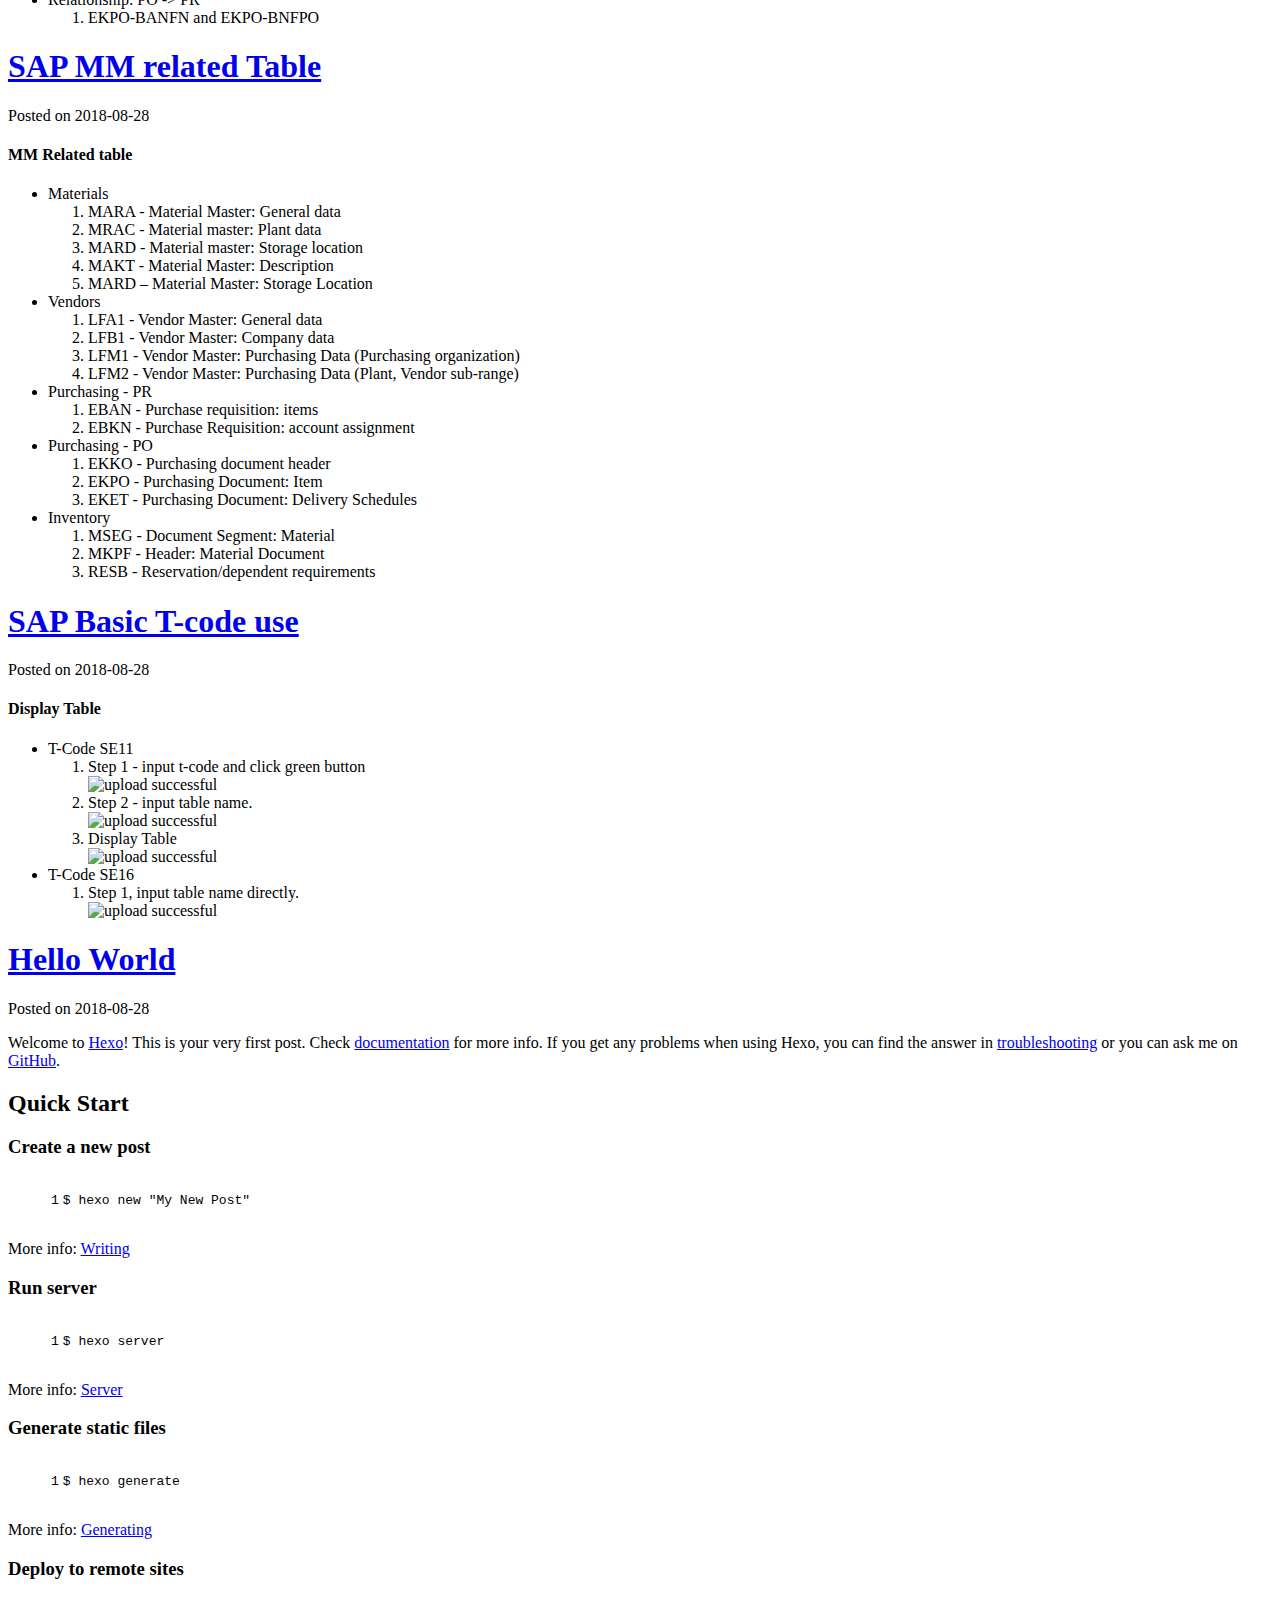
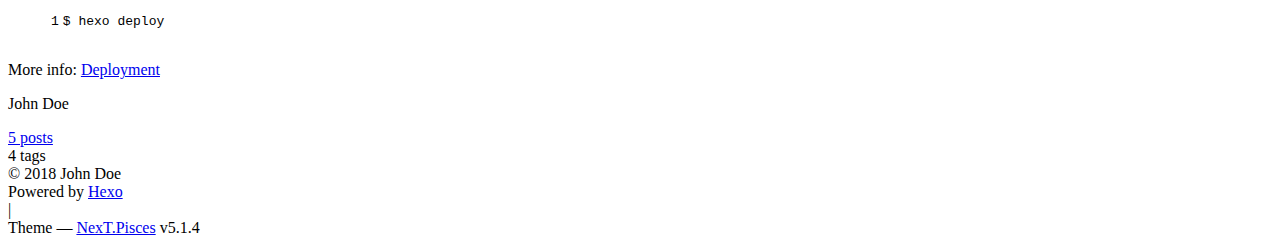
==== commit 86a40842: "Site updated: 2018-09-11 11:16:10" ====
--- a/index.html
+++ b/index.html
@@ -229,6 +229,139 @@
   
   
   <div class="post-block">
+    <link itemprop="mainEntityOfPage" href="https://wangzhiming.github.io/wangzhiming/wangzhiming/2018/09/11/Release-Billing-Block/">
+
+    <span hidden itemprop="author" itemscope itemtype="http://schema.org/Person">
+      <meta itemprop="name" content="John Doe">
+      <meta itemprop="description" content="">
+      <meta itemprop="image" content="/wangzhiming/images/avatar.gif">
+    </span>
+
+    <span hidden itemprop="publisher" itemscope itemtype="http://schema.org/Organization">
+      <meta itemprop="name" content="Hexo">
+    </span>
+
+    
+      <header class="post-header">
+
+        
+        
+          <h1 class="post-title" itemprop="name headline">
+                
+                <a class="post-title-link" href="/wangzhiming/2018/09/11/Release-Billing-Block/" itemprop="url">Release Billing Block</a></h1>
+        
+
+        <div class="post-meta">
+          <span class="post-time">
+            
+              <span class="post-meta-item-icon">
+                <i class="fa fa-calendar-o"></i>
+              </span>
+              
+                <span class="post-meta-item-text">Posted on</span>
+              
+              <time title="Post created" itemprop="dateCreated datePublished" datetime="2018-09-11T10:57:25+08:00">
+                2018-09-11
+              </time>
+            
+
+            
+
+            
+          </span>
+
+          
+
+          
+            
+          
+
+          
+          
+
+          
+
+          
+
+          
+
+        </div>
+      </header>
+    
+
+    
+    
+    
+    <div class="post-body" itemprop="articleBody">
+
+      
+      
+
+      
+        
+          
+            <h3 id="Debit-Memo"><a href="#Debit-Memo" class="headerlink" title="Debit Memo"></a>Debit Memo</h3><ol>
+<li><p>Step 1 - Gernerate Debit Memo - manually PB00 value.<br><img src="\wangzhiming\images\pasted-20.png" alt="upload successful"></p>
+</li>
+<li><p>Step 2 - Save Debit Memo with a SOD Block<br><img src="\wangzhiming\images\pasted-21.png" alt="upload successful"></p>
+</li>
+</ol>
+<p><img src="\wangzhiming\images\pasted-22.png" alt="upload successful"></p>
+<ol start="3">
+<li>Step 3 - Release Billing Block. – V.23<br><img src="\wangzhiming\images\pasted-23.png" alt="upload successful"></li>
+</ol>
+<p><img src="\wangzhiming\images\pasted-24.png" alt="upload successful"><br>After Release<br><img src="\wangzhiming\images\pasted-26.png" alt="upload successful"></p>
+<ol start="4">
+<li>Step 4 - Enhance for SOD Block.<br> Program MV60AF0B_BELEG_SICHERN. Include MV60AF0B_BELEG_SICHERN (save document).<br><img src="\wangzhiming\images\pasted-27.png" alt="upload successful"></li>
+</ol>
+
+          
+        
+      
+    </div>
+    
+    
+    
+
+    
+
+    
+
+    
+
+    <footer class="post-footer">
+      
+
+      
+
+      
+
+      
+      
+        <div class="post-eof"></div>
+      
+    </footer>
+  </div>
+  
+  
+  
+  </article>
+
+
+    
+      
+
+  
+
+  
+  
+  
+
+  <article class="post post-type-normal" itemscope itemtype="http://schema.org/Article">
+  
+  
+  
+  <div class="post-block">
     <link itemprop="mainEntityOfPage" href="https://wangzhiming.github.io/wangzhiming/wangzhiming/2018/08/29/SAP-MM-Table-relationship/">
 
     <span hidden itemprop="author" itemscope itemtype="http://schema.org/Person">
@@ -842,7 +975,7 @@
               
                 <a href="/wangzhiming/archives/">
               
-                  <span class="site-state-item-count">4</span>
+                  <span class="site-state-item-count">5</span>
                   <span class="site-state-item-name">posts</span>
                 </a>
               </div>
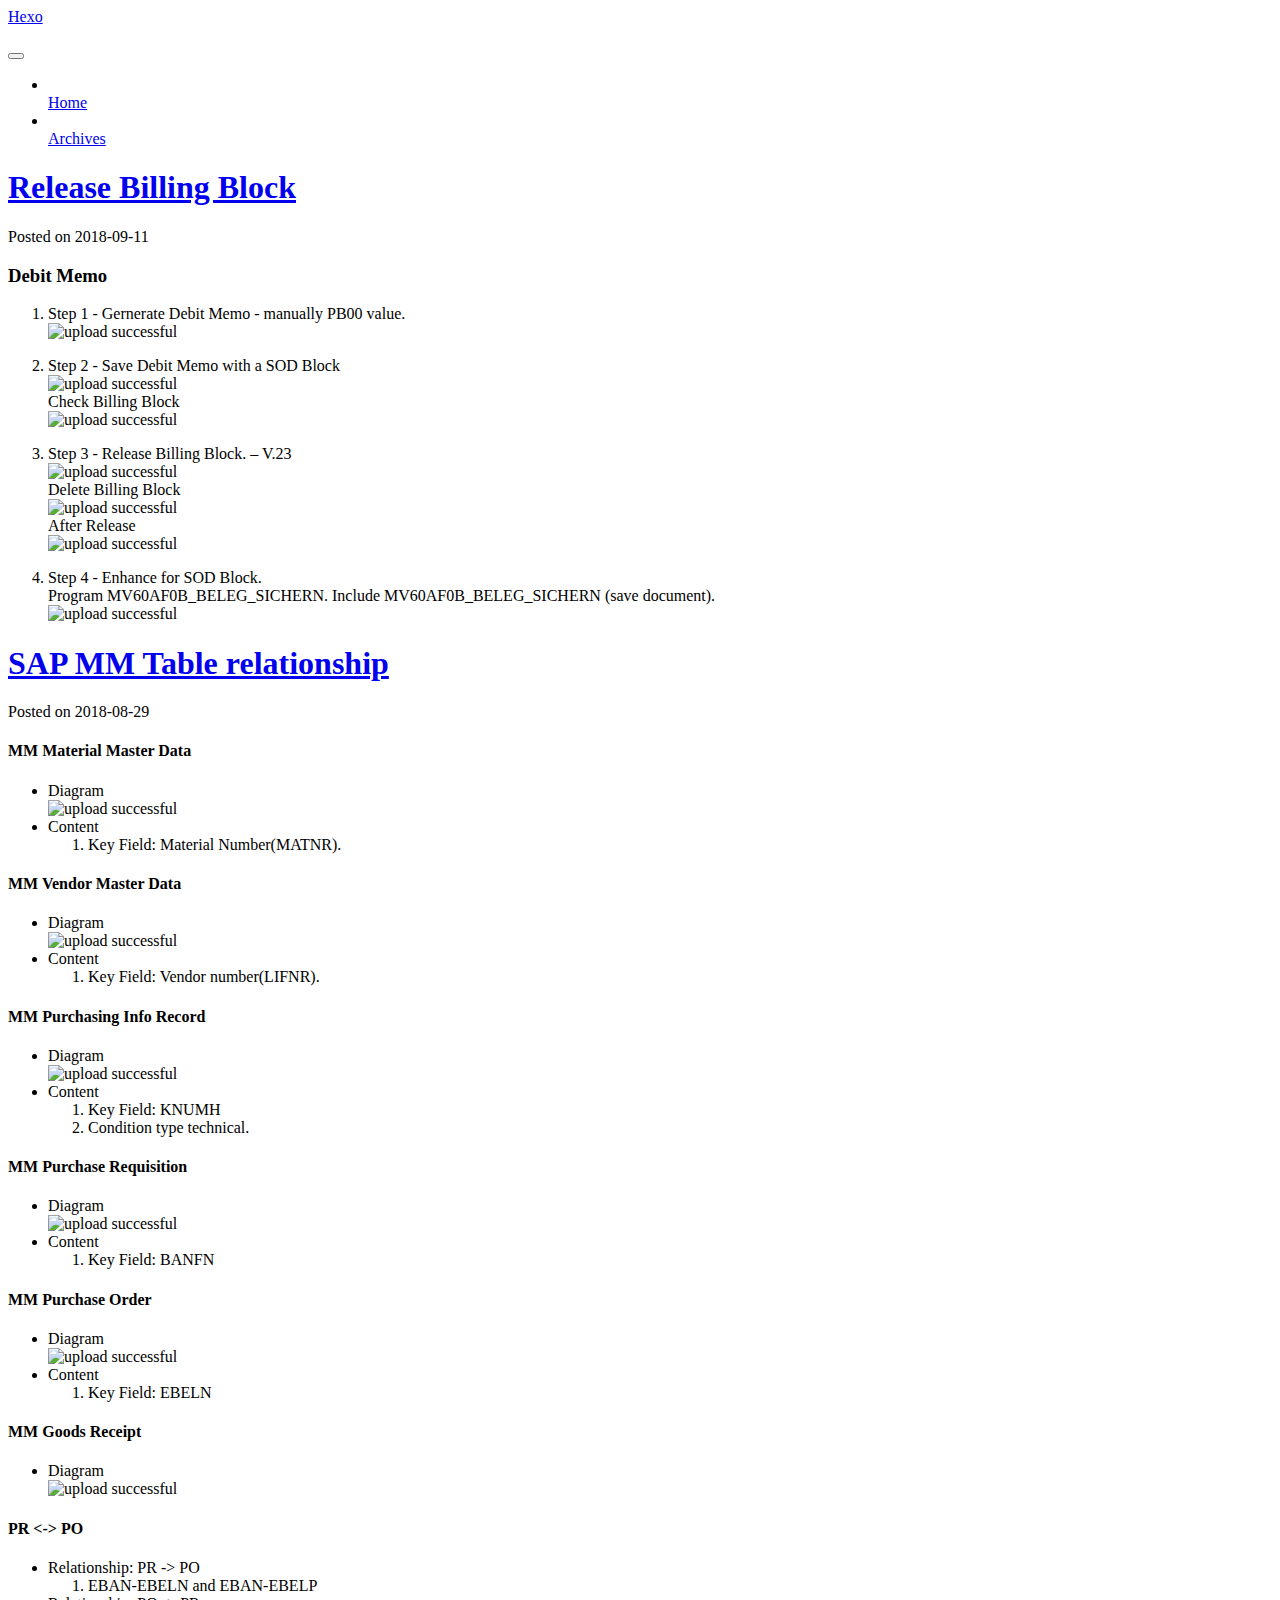
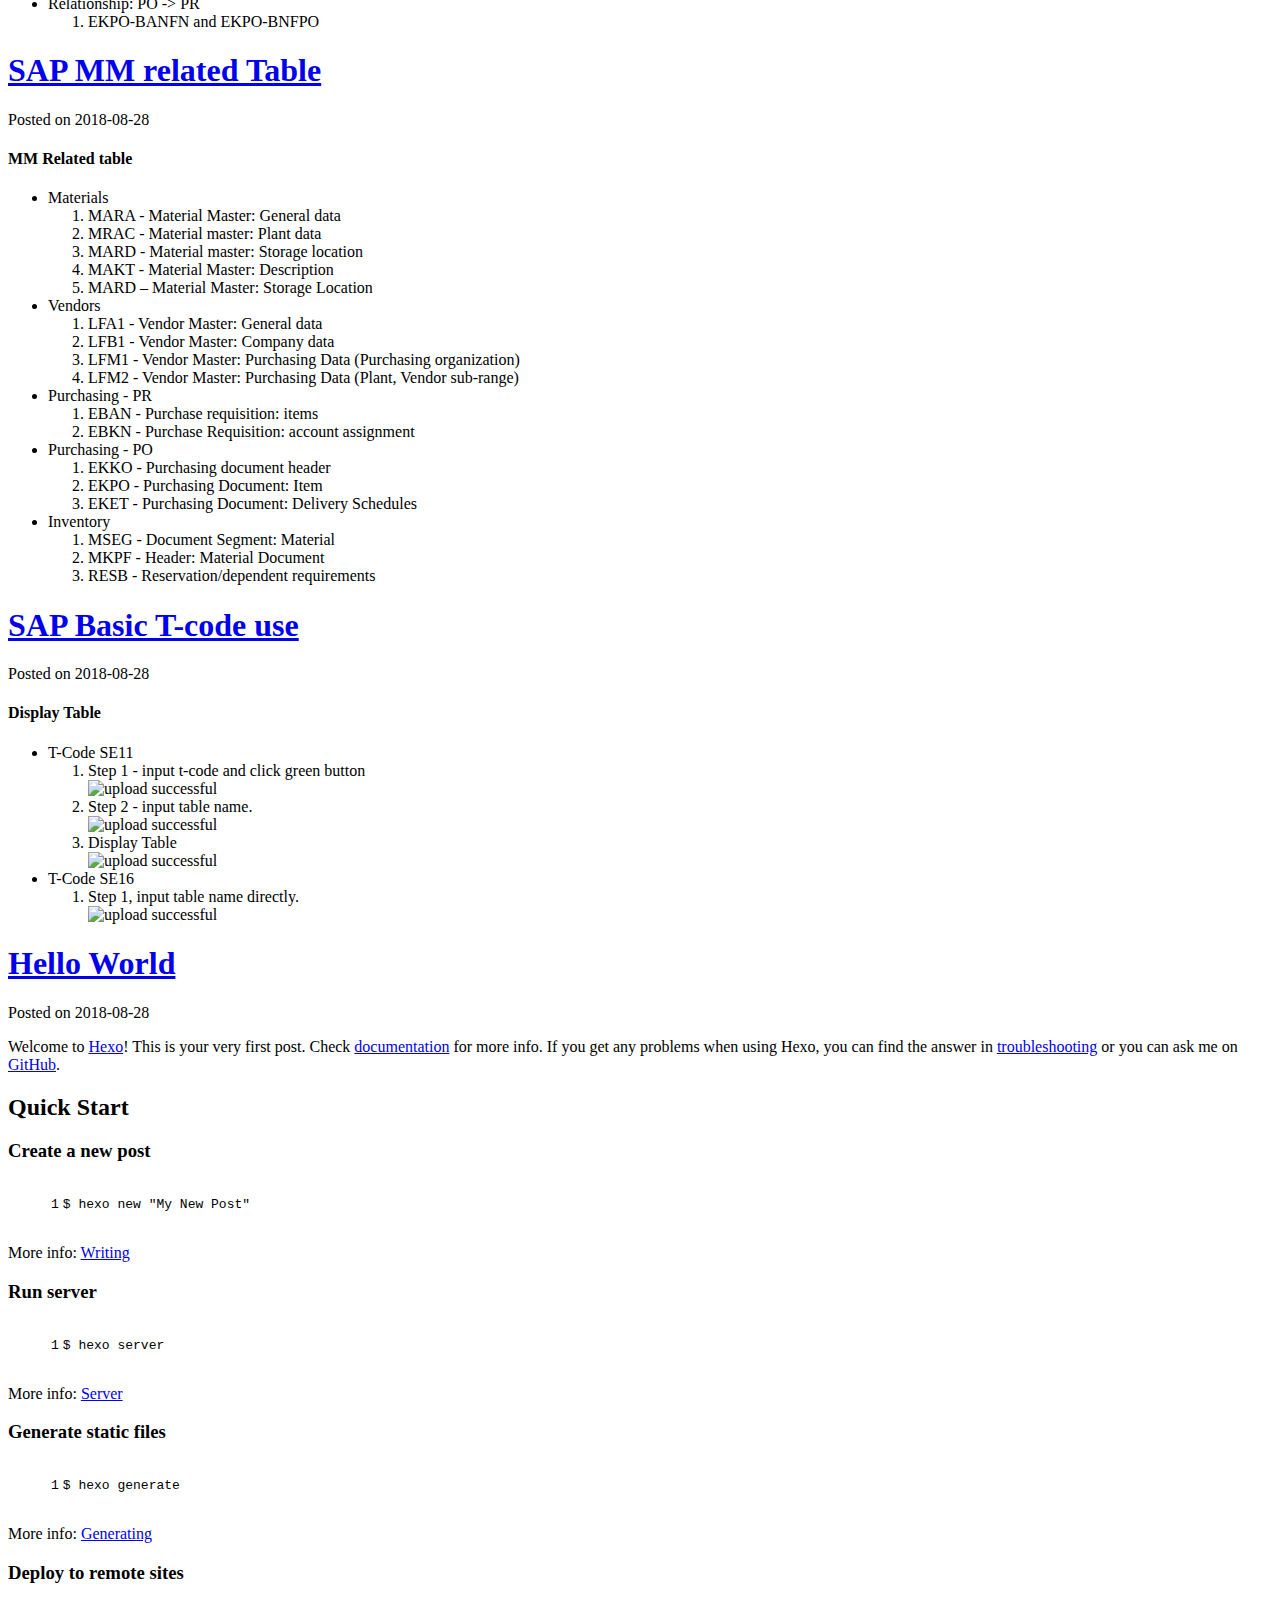
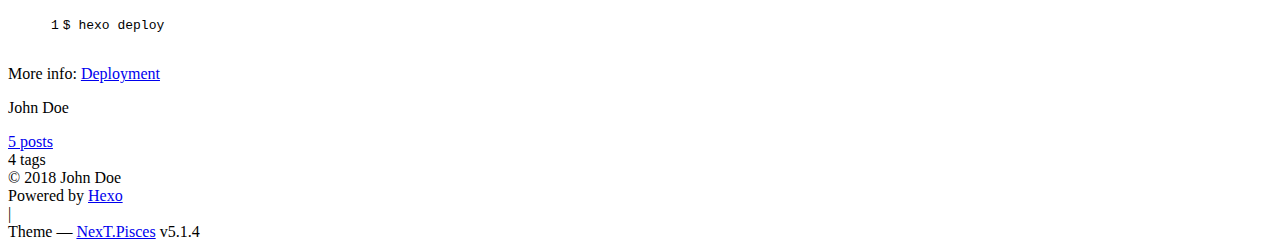
==== commit 8c5da9ab: "Site updated: 2018-09-11 11:20:07" ====
--- a/index.html
+++ b/index.html
@@ -303,16 +303,12 @@
             <h3 id="Debit-Memo"><a href="#Debit-Memo" class="headerlink" title="Debit Memo"></a>Debit Memo</h3><ol>
 <li><p>Step 1 - Gernerate Debit Memo - manually PB00 value.<br><img src="\wangzhiming\images\pasted-20.png" alt="upload successful"></p>
 </li>
-<li><p>Step 2 - Save Debit Memo with a SOD Block<br><img src="\wangzhiming\images\pasted-21.png" alt="upload successful"></p>
-</li>
-</ol>
-<p><img src="\wangzhiming\images\pasted-22.png" alt="upload successful"></p>
-<ol start="3">
-<li>Step 3 - Release Billing Block. – V.23<br><img src="\wangzhiming\images\pasted-23.png" alt="upload successful"></li>
-</ol>
-<p><img src="\wangzhiming\images\pasted-24.png" alt="upload successful"><br>After Release<br><img src="\wangzhiming\images\pasted-26.png" alt="upload successful"></p>
-<ol start="4">
-<li>Step 4 - Enhance for SOD Block.<br> Program MV60AF0B_BELEG_SICHERN. Include MV60AF0B_BELEG_SICHERN (save document).<br><img src="\wangzhiming\images\pasted-27.png" alt="upload successful"></li>
+<li><p>Step 2 - Save Debit Memo with a SOD Block<br><img src="\wangzhiming\images\pasted-21.png" alt="upload successful"><br>Check Billing Block<br><img src="\wangzhiming\images\pasted-22.png" alt="upload successful"></p>
+</li>
+<li><p>Step 3 - Release Billing Block. – V.23<br><img src="\wangzhiming\images\pasted-23.png" alt="upload successful"><br>Delete Billing Block<br><img src="\wangzhiming\images\pasted-24.png" alt="upload successful"><br>After Release<br><img src="\wangzhiming\images\pasted-26.png" alt="upload successful"></p>
+</li>
+<li><p>Step 4 - Enhance for SOD Block.<br> Program MV60AF0B_BELEG_SICHERN. Include MV60AF0B_BELEG_SICHERN (save document).<br><img src="\wangzhiming\images\pasted-27.png" alt="upload successful"></p>
+</li>
 </ol>
 
           
